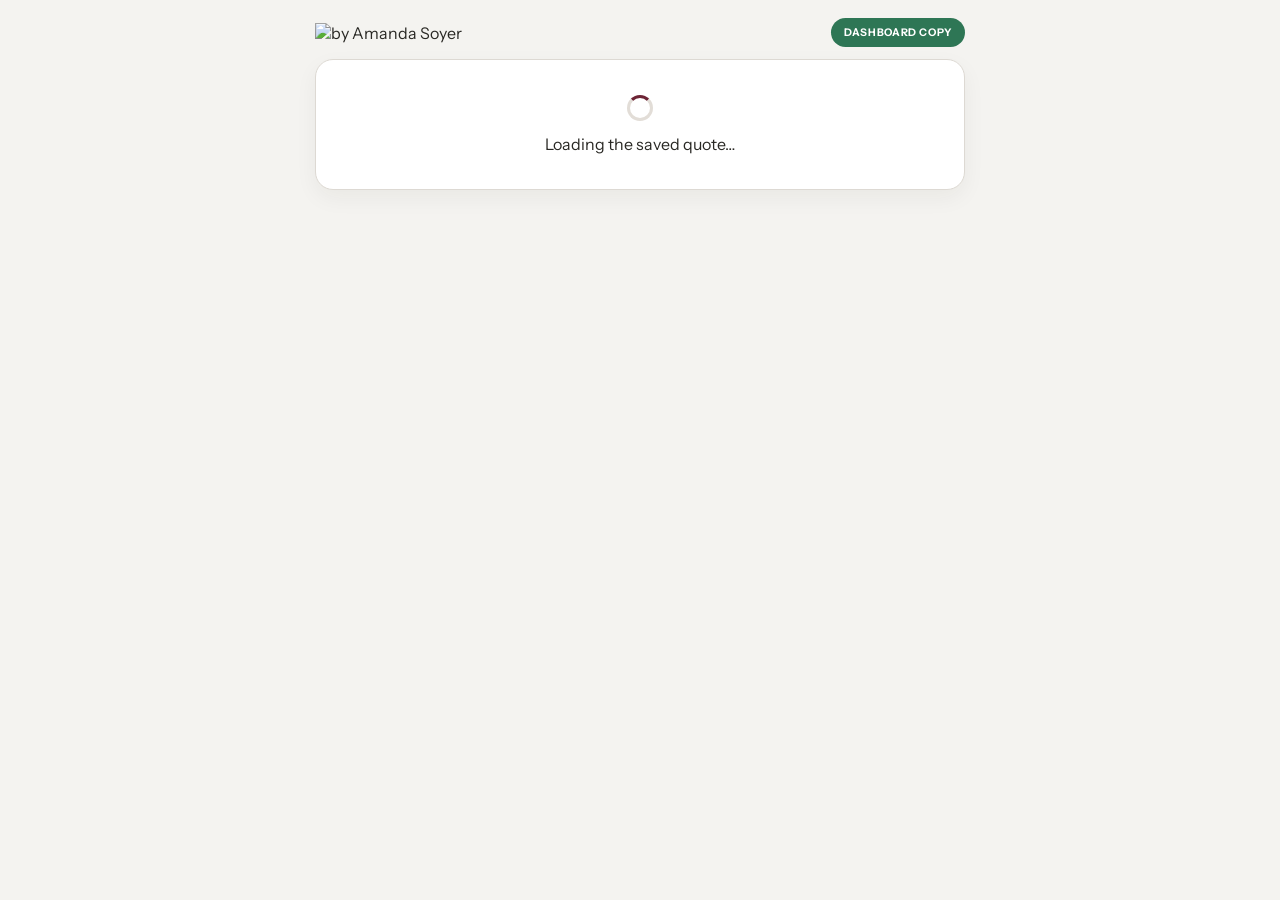
==== order/index.html @ 42a62b12 "v112" ====
<!doctype html>
<html lang="en">
<head>
  <meta charset="utf-8">
  <meta name="viewport" content="width=device-width,initial-scale=1,minimum-scale=1,maximum-scale=1,user-scalable=no,viewport-fit=cover">
  <meta name="robots" content="noindex,nofollow,noarchive">
  <meta name="theme-color" content="#F4F3F0">
  <title>Dashboard Copy · ByAmandaSoyer</title>
  <link rel="preconnect" href="https://fonts.googleapis.com">
  <link rel="preconnect" href="https://fonts.gstatic.com" crossorigin>
  <link href="https://fonts.googleapis.com/css2?family=Instrument+Sans:wght@400;500;600;700&family=Playfair+Display:wght@600&display=swap" rel="stylesheet">
  <style>
    *{box-sizing:border-box}html,body{margin:0;min-height:100%;background:#F4F3F0;color:#292824;font-family:'Instrument Sans',system-ui,sans-serif}body{padding:18px 12px 40px}.wrap{width:min(650px,100%);margin:auto}.topbar{display:flex;align-items:center;justify-content:space-between;gap:12px;margin-bottom:12px}.brand{display:flex;align-items:center;gap:10px}.brand img{width:150px;height:auto}.back{border:1px solid #DAD7D1;border-radius:10px;background:#fff;color:#6D2435;padding:9px 12px;text-decoration:none;font-size:12px;font-weight:700}.copy-pill{display:inline-flex;align-items:center;border-radius:999px;background:#2E7655;color:#fff;padding:8px 13px;font-size:10.5px;font-weight:800;letter-spacing:.06em;text-transform:uppercase}.admin-banner{border:1px solid #C9D9CF;border-radius:15px;background:linear-gradient(135deg,#EDF5F0,#F8FAF8);padding:14px;margin-bottom:12px}.admin-title{display:flex;align-items:center;justify-content:space-between;gap:10px}.admin-heading{display:flex;flex-direction:column;gap:2px}.admin-title strong{font-size:15px}.banner-kicker{display:block;color:#2E7655;font-size:9px;font-weight:800;letter-spacing:.12em;text-transform:uppercase}.copy-badge{border-radius:999px;background:#2E7655;color:#fff;padding:6px 10px;font-size:10px;font-weight:800;letter-spacing:.05em;text-transform:uppercase}.admin-meta{display:grid;grid-template-columns:repeat(2,minmax(0,1fr));gap:8px;margin-top:12px}.meta{border:1px solid #D9E2DC;border-radius:10px;background:rgba(255,255,255,.7);padding:9px}.meta span{display:block;color:#77736D;font-size:9px;font-weight:700;letter-spacing:.07em;text-transform:uppercase}.meta b{display:block;margin-top:4px;font-size:12px}.meta small{display:block;margin-top:3px;color:#8A8A84;font-size:10px;font-weight:600;font-style:italic}.card{background:#fff;border:1px solid #DDD9D3;border-radius:18px;padding:20px;margin-bottom:12px;box-shadow:0 8px 22px rgba(39,32,27,.05)}h1{margin:0 0 9px;font:600 27px 'Playfair Display',serif;color:#6D2435}.customer-name{margin:0;font-size:19px;font-weight:700}.cake-line{margin:4px 0 17px;color:#69655F;font-size:14px}.details{border-top:1px solid #E5E1DB}.row{display:flex;justify-content:space-between;gap:18px;padding:11px 1px;border-bottom:1px solid #ECE8E2;font-size:13px}.row span{color:#77736D}.row b{text-align:right;font-weight:600}.receipt{margin-top:18px;border:1px solid #DDD7D0;border-radius:13px;overflow:hidden}.receipt-head{padding:11px 13px;background:#F5F1ED;color:#6D2435;font-size:12px;font-weight:800;text-transform:uppercase;letter-spacing:.05em}.receipt-row{display:grid;grid-template-columns:auto 1fr auto;gap:7px;padding:9px 13px;border-top:1px solid #EEE9E4;font-size:12px}.receipt-dots{border-bottom:1px dotted #C9C3BC;transform:translateY(-4px)}.receipt-price{font-weight:700}.receipt-note{grid-column:1/-1;color:#77736D;font-size:10.5px;line-height:1.4}.receipt-total{background:#FBF8F5;font-size:13px;font-weight:800}.money-summary{display:grid;grid-template-columns:1fr 1fr;gap:9px}.money-card{border:1px solid #DED9D2;border-radius:12px;padding:13px;text-align:center}.money-card span{display:block;color:#77736D;font-size:10px;text-transform:uppercase;letter-spacing:.05em}.money-card b{display:block;margin-top:5px;color:#6D2435;font-size:21px}.instruction,.notice{font-size:12.5px;line-height:1.55;color:#625E58}.pay-method{display:flex;align-items:center;justify-content:space-between;gap:10px;padding:12px;border:1px solid #E2DED8;border-radius:11px;margin-top:8px}.pay-method small{display:block;color:#77736D}.pay-method code{font:650 13px 'Instrument Sans',sans-serif}.state{text-align:center;padding:35px 22px}.state h2{font:600 24px 'Playfair Display',serif;color:#6D2435}.spinner{width:26px;height:26px;margin:0 auto 13px;border:3px solid #E2DDD7;border-top-color:#6D2435;border-radius:50%;animation:spin .7s linear infinite}@keyframes spin{to{transform:rotate(360deg)}}
    @media(max-width:520px){body{padding:10px 8px 28px}.brand img{width:128px}.card{padding:16px}.admin-meta{grid-template-columns:1fr}.row{gap:10px}.row b{max-width:61%}}
  </style>
</head>
<body>
  <main class="wrap">
    <div class="topbar"><div class="brand"><img src="https://ivnybivjjydihltknlmo.supabase.co/storage/v1/object/public/references/images/byAmandaSoyer_Logo_NoBackground.png" alt="by Amanda Soyer"></div><span class="copy-pill">Dashboard Copy</span></div>
    <div id="app"><section class="card state"><div class="spinner"></div><div>Loading the saved quote…</div></section></div>
  </main>
  <script src="https://cdn.jsdelivr.net/npm/@supabase/supabase-js@2"></script>
  <script>
    const SB_URL='https://ivnybivjjydihltknlmo.supabase.co',SB_KEY='sb_publishable_JgB-ewQdFNoFS25-tOxp4g_G-I0s1E2';
    const sb=window.supabase.createClient(SB_URL,SB_KEY),app=document.getElementById('app'),query=new URLSearchParams(location.search);
    const token=(()=>{const q=query.get('token');if(q)return q;const p=location.pathname.split('/').filter(Boolean),last=p[p.length-1]||'';return ['order','index.html'].includes(last)?'':last;})();
    let order=null,lang='en';
    const T={en:{summary:'Order Summary',cakeSize:'Cake Size',portionSize:'Portion Size',flavour:'Cake Flavour',colors:'Colors',candle:'Candle',addons:'Add-ons',allergies:'Allergies',writing:'Writing',pickup:'Pick-up',deposit:'Deposit',totalPrice:'Total Price',intro:'This is the permanent dashboard copy of the confirmation form sent to the customer.',mbway:'MB Way',iban:'IBAN'},pt:{summary:'Resumo da Encomenda',cakeSize:'Tamanho do Bolo',portionSize:'Número de Porções',flavour:'Sabor do Bolo',colors:'Cores',candle:'Vela',addons:'Extras',allergies:'Alergias',writing:'Mensagem',pickup:'Levantamento',deposit:'Sinal',totalPrice:'Preço total',intro:'Esta é a cópia permanente do formulário de confirmação enviado ao cliente.',mbway:'MB Way',iban:'IBAN'}};
    const tr=k=>T[lang][k],esc=v=>String(v==null?'':v).replace(/[&<>"']/g,c=>({'&':'&amp;','<':'&lt;','>':'&gt;','"':'&quot;',"'":'&#39;'}[c])),money=v=>new Intl.NumberFormat(lang==='pt'?'pt-PT':'en-IE',{style:'currency',currency:'EUR'}).format(Number(v||0));
    const PT_VALUE={'XS Bento':'Bento XS','Double Tier - S+M':'Dois Andares - S+M','Double Tier - M+L':'Dois Andares - M+L','Round':'Redondo','Heart':'Coração','Square':'Quadrado','Rectangle':'Retangular','Vanilla Berry':'Baunilha e Frutos Vermelhos','Vanilla Chocolate Duo':'Duo de Baunilha e Chocolate','Chocolate Vanilla Duo':'Duo de Chocolate e Baunilha','Red Velvet Classic':'Red Velvet Clássico','Lemon Raspberry':'Limão e Framboesa','Chocolate Berry Bliss':'Chocolate e Frutos Vermelhos','Chocolate Salted Caramel':'Chocolate e Caramelo Salgado','Cookies and Cream':'Bolacha e Creme','Berry Cheesecake':'Cheesecake de Frutos Vermelhos','Pistachio Strawberry':'Pistáchio e Morango','Salted Caramel Peanut':'Caramelo Salgado e Amendoim','Coconut Passion':'Coco e Maracujá','White':'Branco','Ivory':'Marfim','Pink':'Rosa','Rose':'Rosa forte','Red':'Vermelho','Burgundy':'Bordô','Peach':'Pêssego','Orange':'Laranja','Yellow':'Amarelo','Sage':'Sálvia','Green':'Verde','Mint':'Menta','Sky':'Azul-céu','Navy':'Marinho','Navy blue':'Azul-marinho','Lilac':'Lilás','Purple':'Roxo','Brown':'Castanho','Black':'Preto','Teal':'Turquesa','Dark green':'Verde-escuro','Neon green':'Verde néon','Neon yellow':'Amarelo néon','Neon orange':'Laranja néon','Fondant Letters':'Letras de fondant','Cutout Letters':'Letras recortadas','No cupcakes':'Sem cupcakes','No decoration':'Sem decoração','Bows':'Laços','Edible prints':'Impressões comestíveis','Custom themed images':'Imagens temáticas personalizadas','Paper butterflies':'Borboletas de papel','Decorative balls':'Bolas decorativas','Disco balls':'Bolas de disco','Fresh edible flowers':'Flores comestíveis frescas','Fresh fruits':'Frutas frescas','Custom':'Personalizado','Yes':'Sim','No':'Não','None declared':'Nenhuma declarada'};
    function localValue(v){const x=String(v==null?'':v).trim();return lang==='pt'?(PT_VALUE[x]||x):x;}
    function sizeText(v){const raw=String(v||'').trim().replace(/\s+Size$/i,'');if(!raw)return '';if(lang==='pt'){const x=localValue(raw);return /^(Bento|Dois Andares)/i.test(x)?x:`Tamanho ${x}`;}return `${raw} Size`;}
    function shapeText(v){const raw=String(v||'').trim().replace(/\s+Shape$/i,'');return !raw?'':lang==='pt'?`Formato ${localValue(raw).toLocaleLowerCase('pt-PT')}`:`${raw} Shape`;}
    function portionText(v){const x=String(v||'').trim();return lang==='pt'&&x&&!/porç/i.test(x)?`${x} porções`:x;}
    function listText(v){if(!Array.isArray(v))return localValue(v||'');return v.map(x=>localValue(Array.isArray(x)?x[0]:x)).filter(Boolean).join(', ');}
    function dateText(iso,time){const d=new Date(`${iso}T00:00:00`),locale=lang==='pt'?'pt-PT':'en-GB',date=new Intl.DateTimeFormat(locale,{day:'numeric',month:'long',year:'numeric'}).format(d),weekday=new Intl.DateTimeFormat(locale,{weekday:'long'}).format(d);return `${date} · ${time||''} · ${weekday}`;}
    function detailRow(label,value){return value?`<div class="row"><span>${esc(label)}</span><b>${esc(value)}</b></div>`:'';}
    function receiptHTML(x){
      const pt=lang==='pt',labels={head:pt?'Detalhes do preço':'Price details',base:pt?'Bolo base':'Base Cake',custom:pt?'Orçamento personalizado':'Custom Cake Quote',extra:pt?'Cor extra do bolo':'Extra cake colour',pigment:pt?'Cor de pigmento intenso':'High-pigment colour',candles:pt?'Velas':'Candles',rush:pt?'Pedido urgente':'Rush order',adjust:pt?'Itens orçamentados':'Quoted Items',included:pt?'Incluído no orçamento':'Included in quote',free:pt?'Grátis':'Free',total:pt?'Total final':'Final total'},size=String(x.cake_size||x.size||'').trim(),sizeWithUnit=size?sizeText(size):'—',big=size==='L'||size==='XL',finalPrice=Number(x.price||0),rows=[];let known=0;
      const add=(name,amount,kind='',description='')=>{rows.push({name,amount,kind,description});if(typeof amount==='number')known+=amount;},basePrices={'XS Bento':30,'S':40,'M':55,'L':80,'XL':110},shapePrices={Heart:big?8:5,Square:big?8:5,Rectangle:big?10:8},signature=new Set(['Berry Cheesecake','Pistachio Strawberry','Salted Caramel Peanut','Biscoff','Coconut Passion']),writingPrices={'Fondant Letters':big?6:5,'Cutout Letters':big?10:8},decorPrices={Bows:big?5:3,'Edible prints':big?15:10,'Paper butterflies':big?8:5,'Maraschino cherries':big?8:6,'Maraschino cherries + glitter':big?10:8},quotedDecor=new Set(['Custom themed images','Decorative balls','Disco balls','Fresh edible flowers','Fresh fruits','Gold or silver star, sun, moon','Custom']),base=basePrices[size],rawShape=String(x.shape||'').replace(/\s+Shape$/i,'');
      if(shapePrices[rawShape])add(shapeText(rawShape),shapePrices[rawShape]);if(signature.has(x.flavor))add(localValue(x.flavor),big?(size==='XL'?10:8):6);const extra=Math.max(0,(Array.isArray(x.colors)?x.colors.length:0)-2);if(extra)add(`${labels.extra} ×${extra}`,extra*5);const pigment=Array.isArray(x.pigment)?x.pigment.length:0;if(pigment)add(`${labels.pigment} ×${pigment}`,pigment*(big?7:5));(x.write_methods||[]).forEach(n=>{if(writingPrices[n])add(localValue(n),writingPrices[n]);});if(/^6 Cupcakes$/i.test(x.cupcakes||''))add(x.cupcakes,15);if(/^12 Cupcakes$/i.test(x.cupcakes||''))add(x.cupcakes,30);(x.addons||[]).forEach(n=>{if(decorPrices[n])add(localValue(n),decorPrices[n]);else if(quotedDecor.has(n))add(localValue(n),labels.included,'quote');});if(/^yes$/i.test(x.candles||''))add(labels.candles,labels.free,'free');const rush=Number(x.rush_surcharge||0);if(rush)add(labels.rush,rush);const surcharge=known,description=String(x.quoted_items_description||'').trim();if(base!=null){rows.unshift({name:`${labels.base} · ${sizeWithUnit}`,amount:base,kind:'base'});known+=base;const adjustment=Math.round((finalPrice-known)*100)/100;if(Math.abs(adjustment)>=.01)add(labels.adjust+(description?'*':''),adjustment,'',description);}else{const quoted=Math.max(0,Math.round((finalPrice-surcharge)*100)/100);rows.unshift({name:`${labels.custom} · ${sizeWithUnit}`,amount:quoted,kind:'base'});known+=quoted;}
      const amount=r=>typeof r.amount==='number'?(r.kind==='base'?money(r.amount):`${r.amount<0?'−':'+'}${money(Math.abs(r.amount))}`):r.amount;return `<div class="receipt"><div class="receipt-head">${labels.head}</div>${rows.map(r=>`<div class="receipt-row"><span>${esc(r.name)}</span><span class="receipt-dots"></span><span class="receipt-price">${esc(amount(r))}</span>${r.description?`<div class="receipt-note">* ${esc(r.description)}</div>`:''}</div>`).join('')}<div class="receipt-row receipt-total"><span>${labels.total}</span><span class="receipt-dots"></span><span>${money(finalPrice)}</span></div></div>`;
    }
    function adminStatus(x){if(x.terminated_at)return 'Terminated';if(x.is_active)return 'Active';return 'Expired';}
    function stamp(v){return v?new Date(v).toLocaleString():'—';}
    function relTime(iso){if(!iso)return '';const diff=new Date(iso).getTime()-Date.now();const abs=Math.abs(diff),s=Math.floor(abs/1000),m=Math.floor(s/60),h=Math.floor(m/60),d=Math.floor(h/24),remM=m%60,remH=h%24,p=n=>n===1?'':'s';let core;if(m<1)core=diff<0?`${s} second${p(s)} ago`:`in ${s} second${p(s)}`;else if(h<1)core=diff<0?`${m} minute${p(m)} ago`:`in ${m} minute${p(m)}`;else if(d<1)core=diff<0?`${h} hour${p(h)} ${remM} minute${p(remM)} ago`:`in ${h} hour${p(h)} ${remM} minute${p(remM)}`;else core=diff<0?`${d} day${p(d)} ${remH} hour${p(remH)} ago`:`in ${d} day${p(d)} ${remH} hour${p(remH)}`;return `(${core})`;}
    function render(){const x=order;lang=String(x.language).toUpperCase()==='PT'?'pt':'en';document.documentElement.lang=lang;const addons=[listText(x.addons),x.cupcakes&&!/^no cupcakes$/i.test(x.cupcakes)?localValue(x.cupcakes):''].filter(Boolean).join(', '),allergy=localValue(x.allergies);app.innerHTML=`<section class="admin-banner"><div class="admin-title"><div class="admin-heading"><span class="banner-kicker">Permanent dashboard copy</span><strong>Confirmation sent to the customer</strong></div><span class="copy-badge">Version ${esc(x.version_number)}</span></div><div class="admin-meta"><div class="meta"><span>Customer link</span><b>${adminStatus(x)}</b></div><div class="meta"><span>Customer decision</span><b>${esc(x.customer_decision||'Not submitted')}</b></div><div class="meta"><span>Created</span><b>${esc(stamp(x.created_at))}<small>${relTime(x.created_at)}</small></b></div><div class="meta"><span>Expires / expired</span><b>${esc(stamp(x.expires_at))}<small>${relTime(x.expires_at)}</small></b></div></div></section><section class="card"><h1>${tr('summary')}</h1><p class="customer-name">${esc(x.name)}</p><p class="cake-line">${esc([sizeText(x.cake_size||x.size),shapeText(x.shape)].filter(Boolean).join(' - '))}</p><div class="details">${detailRow(tr('cakeSize'),sizeText(x.cake_size||x.size))}${detailRow(tr('portionSize'),portionText(x.portion_size))}${detailRow(tr('flavour'),localValue(x.flavor))}${detailRow(tr('colors'),listText(x.colors))}${detailRow(tr('candle'),localValue(x.candles))}${detailRow(tr('addons'),addons)}${detailRow(tr('allergies'),allergy)}${x.writing?detailRow(tr('writing'),`“${x.writing}”`):''}${detailRow(tr('pickup'),dateText(x.pickup_date,x.pickup_time))}</div>${receiptHTML(x)}</section><section class="card"><div class="money-summary"><div class="money-card"><span>${tr('deposit')}</span><b>${money(x.deposit)}</b></div><div class="money-card"><span>${tr('totalPrice')}</span><b>${money(x.price)}</b></div></div><p class="instruction">${tr('intro')}</p>${payMethod(tr('mbway'),x.mbway)}${payMethod(tr('iban'),x.iban)}${x.courier?`<div class="notice">${lang==='pt'?'O cliente selecionou a opção de estafeta Uber/Bolt.':'The customer selected the Uber/Bolt courier option.'}</div>`:''}</section>`;}
    function payMethod(label,value){return `<div class="pay-method"><div><small>${esc(label)}</small><code>${esc(value||'—')}</code></div></div>`;}
    function showState(title,text){app.innerHTML=`<section class="card state"><h2>${esc(title)}</h2><p>${esc(text)}</p><a class="back" href="/">Return to Dashboard</a></section>`;}
    async function init(){
      const local=['file:'].includes(location.protocol)||['localhost','127.0.0.1'].includes(location.hostname);
      if(local&&query.get('preview')==='1'){order={dashboard_copy:true,version_number:2,is_active:false,terminated_at:new Date().toISOString(),created_at:new Date(Date.now()-172800000).toISOString(),expires_at:new Date(Date.now()-86400000).toISOString(),customer_decision:'accepted',name:'Marta Costa',language:'PT',cake_type:'Custom',shape:'Heart',cake_size:'M',portion_size:'10–12',flavor:'Vanilla Berry',colors:[['Ivory','#eee7d9'],['Burgundy','#6d2435']],candles:'Yes',addons:['Bows'],cupcakes:'No cupcakes',allergies:'None declared',writing:'Parabéns',pickup_date:'2026-08-22',pickup_time:'12:00',price:86,deposit:43,mbway:'+351 912 345 678',iban:'PT50 0000 0000 0000 0000 0000 0',pigment:['Burgundy'],write_methods:['Fondant Letters'],rush_surcharge:0,quoted_items_description:'Cor de pigmento intenso.',courier:false};render();return;}
      const {data:sessionData}=await sb.auth.getSession();if(!sessionData||!sessionData.session){showState('Dashboard sign-in required','Sign in to the dashboard before opening this permanent copy.');return;}if(!token){showState('Dashboard copy unavailable','The confirmation token is missing.');return;}
      const {data,error}=await sb.rpc('get_order_portal_admin',{p_token:token});if(error||!data){showState('Dashboard copy unavailable',error?error.message:'This saved confirmation version could not be found.');return;}order=typeof data==='string'?JSON.parse(data):data;render();
    }
    init();
  </script>
</body>
</html>
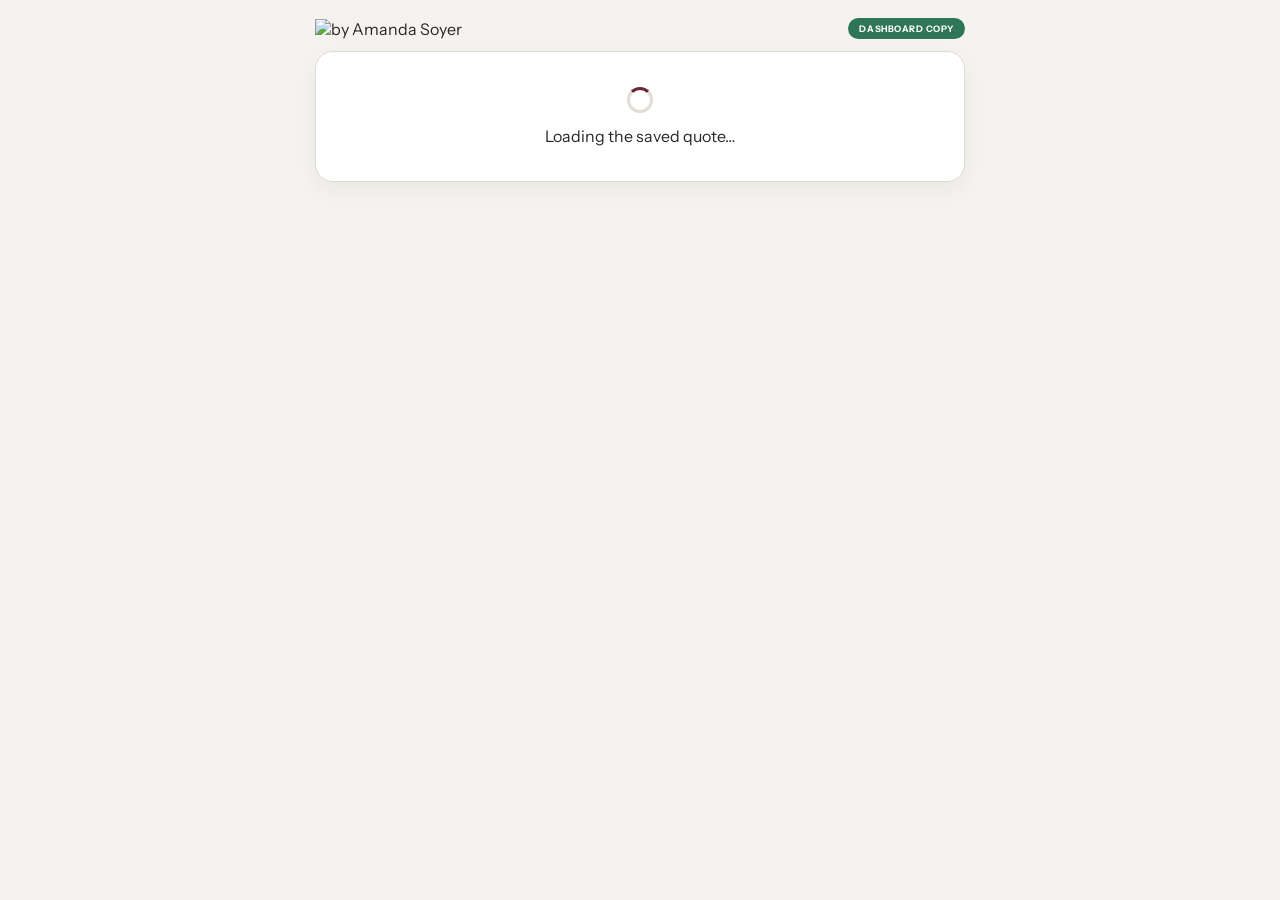
==== commit 82d7f6d7: "v115" ====
--- a/order/index.html
+++ b/order/index.html
@@ -10,7 +10,7 @@
   <link rel="preconnect" href="https://fonts.gstatic.com" crossorigin>
   <link href="https://fonts.googleapis.com/css2?family=Instrument+Sans:wght@400;500;600;700&family=Playfair+Display:wght@600&display=swap" rel="stylesheet">
   <style>
-    *{box-sizing:border-box}html,body{margin:0;min-height:100%;background:#F4F3F0;color:#292824;font-family:'Instrument Sans',system-ui,sans-serif}body{padding:18px 12px 40px}.wrap{width:min(650px,100%);margin:auto}.topbar{display:flex;align-items:center;justify-content:space-between;gap:12px;margin-bottom:12px}.brand{display:flex;align-items:center;gap:10px}.brand img{width:150px;height:auto}.back{border:1px solid #DAD7D1;border-radius:10px;background:#fff;color:#6D2435;padding:9px 12px;text-decoration:none;font-size:12px;font-weight:700}.copy-pill{display:inline-flex;align-items:center;border-radius:999px;background:#2E7655;color:#fff;padding:8px 13px;font-size:10.5px;font-weight:800;letter-spacing:.06em;text-transform:uppercase}.admin-banner{border:1px solid #C9D9CF;border-radius:15px;background:linear-gradient(135deg,#EDF5F0,#F8FAF8);padding:14px;margin-bottom:12px}.admin-title{display:flex;align-items:center;justify-content:space-between;gap:10px}.admin-heading{display:flex;flex-direction:column;gap:2px}.admin-title strong{font-size:15px}.banner-kicker{display:block;color:#2E7655;font-size:9px;font-weight:800;letter-spacing:.12em;text-transform:uppercase}.copy-badge{border-radius:999px;background:#2E7655;color:#fff;padding:6px 10px;font-size:10px;font-weight:800;letter-spacing:.05em;text-transform:uppercase}.admin-meta{display:grid;grid-template-columns:repeat(2,minmax(0,1fr));gap:8px;margin-top:12px}.meta{border:1px solid #D9E2DC;border-radius:10px;background:rgba(255,255,255,.7);padding:9px}.meta span{display:block;color:#77736D;font-size:9px;font-weight:700;letter-spacing:.07em;text-transform:uppercase}.meta b{display:block;margin-top:4px;font-size:12px}.meta small{display:block;margin-top:3px;color:#8A8A84;font-size:10px;font-weight:600;font-style:italic}.card{background:#fff;border:1px solid #DDD9D3;border-radius:18px;padding:20px;margin-bottom:12px;box-shadow:0 8px 22px rgba(39,32,27,.05)}h1{margin:0 0 9px;font:600 27px 'Playfair Display',serif;color:#6D2435}.customer-name{margin:0;font-size:19px;font-weight:700}.cake-line{margin:4px 0 17px;color:#69655F;font-size:14px}.details{border-top:1px solid #E5E1DB}.row{display:flex;justify-content:space-between;gap:18px;padding:11px 1px;border-bottom:1px solid #ECE8E2;font-size:13px}.row span{color:#77736D}.row b{text-align:right;font-weight:600}.receipt{margin-top:18px;border:1px solid #DDD7D0;border-radius:13px;overflow:hidden}.receipt-head{padding:11px 13px;background:#F5F1ED;color:#6D2435;font-size:12px;font-weight:800;text-transform:uppercase;letter-spacing:.05em}.receipt-row{display:grid;grid-template-columns:auto 1fr auto;gap:7px;padding:9px 13px;border-top:1px solid #EEE9E4;font-size:12px}.receipt-dots{border-bottom:1px dotted #C9C3BC;transform:translateY(-4px)}.receipt-price{font-weight:700}.receipt-note{grid-column:1/-1;color:#77736D;font-size:10.5px;line-height:1.4}.receipt-total{background:#FBF8F5;font-size:13px;font-weight:800}.money-summary{display:grid;grid-template-columns:1fr 1fr;gap:9px}.money-card{border:1px solid #DED9D2;border-radius:12px;padding:13px;text-align:center}.money-card span{display:block;color:#77736D;font-size:10px;text-transform:uppercase;letter-spacing:.05em}.money-card b{display:block;margin-top:5px;color:#6D2435;font-size:21px}.instruction,.notice{font-size:12.5px;line-height:1.55;color:#625E58}.pay-method{display:flex;align-items:center;justify-content:space-between;gap:10px;padding:12px;border:1px solid #E2DED8;border-radius:11px;margin-top:8px}.pay-method small{display:block;color:#77736D}.pay-method code{font:650 13px 'Instrument Sans',sans-serif}.state{text-align:center;padding:35px 22px}.state h2{font:600 24px 'Playfair Display',serif;color:#6D2435}.spinner{width:26px;height:26px;margin:0 auto 13px;border:3px solid #E2DDD7;border-top-color:#6D2435;border-radius:50%;animation:spin .7s linear infinite}@keyframes spin{to{transform:rotate(360deg)}}
+    *{box-sizing:border-box}html,body{margin:0;min-height:100%;background:#F4F3F0;color:#292824;font-family:'Instrument Sans',system-ui,sans-serif}body{padding:18px 12px 40px}.wrap{width:min(650px,100%);margin:auto}.topbar{display:flex;align-items:center;justify-content:space-between;gap:12px;margin-bottom:12px}.brand{display:flex;align-items:center;gap:10px}.brand img{width:150px;height:auto}.back{border:1px solid #DAD7D1;border-radius:10px;background:#fff;color:#6D2435;padding:9px 12px;text-decoration:none;font-size:12px;font-weight:700}.copy-pill{display:inline-flex;align-items:center;border-radius:999px;background:#2E7655;color:#fff;padding:5px 11px;font-size:9px;font-weight:800;letter-spacing:.06em;text-transform:uppercase;white-space:nowrap}.admin-banner{border:1px solid #C9D9CF;border-radius:15px;background:linear-gradient(135deg,#EDF5F0,#F8FAF8);padding:14px;margin-bottom:12px}.admin-title{display:flex;align-items:center;justify-content:space-between;gap:10px}.admin-heading{display:flex;flex-direction:column;gap:2px}.admin-title strong{font-size:15px}.banner-kicker{display:block;color:#2E7655;font-size:9px;font-weight:800;letter-spacing:.12em;text-transform:uppercase}.copy-badge{border-radius:999px;background:#2E7655;color:#fff;padding:3px 8px;font-size:9px;font-weight:800;letter-spacing:.04em;text-transform:uppercase;white-space:nowrap}.admin-meta{display:grid;grid-template-columns:repeat(2,minmax(0,1fr));gap:8px;margin-top:12px}.meta{border:1px solid #D9E2DC;border-radius:10px;background:rgba(255,255,255,.7);padding:9px}.meta span{display:block;color:#77736D;font-size:9px;font-weight:700;letter-spacing:.07em;text-transform:uppercase}.meta b{display:block;margin-top:4px;font-size:12px}.meta small{display:block;margin-top:3px;color:#8A8A84;font-size:10px;font-weight:600;font-style:italic}.card{background:#fff;border:1px solid #DDD9D3;border-radius:18px;padding:20px;margin-bottom:12px;box-shadow:0 8px 22px rgba(39,32,27,.05)}h1{margin:0 0 9px;font:600 27px 'Playfair Display',serif;color:#6D2435}.customer-name{margin:0;font-size:19px;font-weight:700}.cake-line{margin:4px 0 17px;color:#69655F;font-size:14px}.details{border-top:1px solid #E5E1DB}.row{display:flex;justify-content:space-between;gap:18px;padding:11px 1px;border-bottom:1px solid #ECE8E2;font-size:13px}.row span{color:#77736D}.row b{text-align:right;font-weight:600}.receipt{margin-top:18px;border:1px solid #DDD7D0;border-radius:13px;overflow:hidden}.receipt-head{padding:11px 13px;background:#F5F1ED;color:#6D2435;font-size:12px;font-weight:800;text-transform:uppercase;letter-spacing:.05em}.receipt-row{display:grid;grid-template-columns:auto 1fr auto;gap:7px;padding:9px 13px;border-top:1px solid #EEE9E4;font-size:12px}.receipt-dots{border-bottom:1px dotted #C9C3BC;transform:translateY(-4px)}.receipt-price{font-weight:700}.receipt-note{grid-column:1/-1;color:#77736D;font-size:10.5px;line-height:1.4}.receipt-total{background:#FBF8F5;font-size:13px;font-weight:800}.money-summary{display:grid;grid-template-columns:1fr 1fr;gap:9px}.money-card{border:1px solid #DED9D2;border-radius:12px;padding:13px;text-align:center}.money-card span{display:block;color:#77736D;font-size:10px;text-transform:uppercase;letter-spacing:.05em}.money-card b{display:block;margin-top:5px;color:#6D2435;font-size:21px}.instruction,.notice{font-size:12.5px;line-height:1.55;color:#625E58}.pay-method{display:flex;align-items:center;justify-content:space-between;gap:10px;padding:12px;border:1px solid #E2DED8;border-radius:11px;margin-top:8px}.pay-method small{display:block;color:#77736D}.pay-method code{font:650 13px 'Instrument Sans',sans-serif}.state{text-align:center;padding:35px 22px}.state h2{font:600 24px 'Playfair Display',serif;color:#6D2435}.spinner{width:26px;height:26px;margin:0 auto 13px;border:3px solid #E2DDD7;border-top-color:#6D2435;border-radius:50%;animation:spin .7s linear infinite}@keyframes spin{to{transform:rotate(360deg)}}
     @media(max-width:520px){body{padding:10px 8px 28px}.brand img{width:128px}.card{padding:16px}.admin-meta{grid-template-columns:1fr}.row{gap:10px}.row b{max-width:61%}}
   </style>
 </head>
@@ -44,7 +44,7 @@
     function adminStatus(x){if(x.terminated_at)return 'Terminated';if(x.is_active)return 'Active';return 'Expired';}
     function stamp(v){return v?new Date(v).toLocaleString():'—';}
     function relTime(iso){if(!iso)return '';const diff=new Date(iso).getTime()-Date.now();const abs=Math.abs(diff),s=Math.floor(abs/1000),m=Math.floor(s/60),h=Math.floor(m/60),d=Math.floor(h/24),remM=m%60,remH=h%24,p=n=>n===1?'':'s';let core;if(m<1)core=diff<0?`${s} second${p(s)} ago`:`in ${s} second${p(s)}`;else if(h<1)core=diff<0?`${m} minute${p(m)} ago`:`in ${m} minute${p(m)}`;else if(d<1)core=diff<0?`${h} hour${p(h)} ${remM} minute${p(remM)} ago`:`in ${h} hour${p(h)} ${remM} minute${p(remM)}`;else core=diff<0?`${d} day${p(d)} ${remH} hour${p(remH)} ago`:`in ${d} day${p(d)} ${remH} hour${p(remH)}`;return `(${core})`;}
-    function render(){const x=order;lang=String(x.language).toUpperCase()==='PT'?'pt':'en';document.documentElement.lang=lang;const addons=[listText(x.addons),x.cupcakes&&!/^no cupcakes$/i.test(x.cupcakes)?localValue(x.cupcakes):''].filter(Boolean).join(', '),allergy=localValue(x.allergies);app.innerHTML=`<section class="admin-banner"><div class="admin-title"><div class="admin-heading"><span class="banner-kicker">Permanent dashboard copy</span><strong>Confirmation sent to the customer</strong></div><span class="copy-badge">Version ${esc(x.version_number)}</span></div><div class="admin-meta"><div class="meta"><span>Customer link</span><b>${adminStatus(x)}</b></div><div class="meta"><span>Customer decision</span><b>${esc(x.customer_decision||'Not submitted')}</b></div><div class="meta"><span>Created</span><b>${esc(stamp(x.created_at))}<small>${relTime(x.created_at)}</small></b></div><div class="meta"><span>Expires / expired</span><b>${esc(stamp(x.expires_at))}<small>${relTime(x.expires_at)}</small></b></div></div></section><section class="card"><h1>${tr('summary')}</h1><p class="customer-name">${esc(x.name)}</p><p class="cake-line">${esc([sizeText(x.cake_size||x.size),shapeText(x.shape)].filter(Boolean).join(' - '))}</p><div class="details">${detailRow(tr('cakeSize'),sizeText(x.cake_size||x.size))}${detailRow(tr('portionSize'),portionText(x.portion_size))}${detailRow(tr('flavour'),localValue(x.flavor))}${detailRow(tr('colors'),listText(x.colors))}${detailRow(tr('candle'),localValue(x.candles))}${detailRow(tr('addons'),addons)}${detailRow(tr('allergies'),allergy)}${x.writing?detailRow(tr('writing'),`“${x.writing}”`):''}${detailRow(tr('pickup'),dateText(x.pickup_date,x.pickup_time))}</div>${receiptHTML(x)}</section><section class="card"><div class="money-summary"><div class="money-card"><span>${tr('deposit')}</span><b>${money(x.deposit)}</b></div><div class="money-card"><span>${tr('totalPrice')}</span><b>${money(x.price)}</b></div></div><p class="instruction">${tr('intro')}</p>${payMethod(tr('mbway'),x.mbway)}${payMethod(tr('iban'),x.iban)}${x.courier?`<div class="notice">${lang==='pt'?'O cliente selecionou a opção de estafeta Uber/Bolt.':'The customer selected the Uber/Bolt courier option.'}</div>`:''}</section>`;}
+    function render(){const x=order;lang=String(x.language).toUpperCase()==='PT'?'pt':'en';document.documentElement.lang=lang;const addons=[listText(x.addons),x.cupcakes&&!/^no cupcakes$/i.test(x.cupcakes)?localValue(x.cupcakes):''].filter(Boolean).join(', '),allergy=localValue(x.allergies);app.innerHTML=`<section class="admin-banner"><div class="admin-title"><strong class="banner-title">Confirmation sent to the customer</strong><span class="copy-badge">Version ${esc(x.version_number)}</span></div><div class="admin-meta"><div class="meta"><span>Customer link</span><b>${adminStatus(x)}</b></div><div class="meta"><span>Customer decision</span><b>${esc(x.customer_decision||'Not submitted')}</b></div><div class="meta"><span>Created</span><b>${esc(stamp(x.created_at))}<small>${relTime(x.created_at)}</small></b></div><div class="meta"><span>Expires / expired</span><b>${esc(stamp(x.expires_at))}<small>${relTime(x.expires_at)}</small></b></div></div></section><section class="card"><h1>${tr('summary')}</h1><p class="customer-name">${esc(x.name)}</p><p class="cake-line">${esc([sizeText(x.cake_size||x.size),shapeText(x.shape)].filter(Boolean).join(' - '))}</p><div class="details">${detailRow(tr('cakeSize'),sizeText(x.cake_size||x.size))}${detailRow(tr('portionSize'),portionText(x.portion_size))}${detailRow(tr('flavour'),localValue(x.flavor))}${detailRow(tr('colors'),listText(x.colors))}${detailRow(tr('candle'),localValue(x.candles))}${detailRow(tr('addons'),addons)}${detailRow(tr('allergies'),allergy)}${x.writing?detailRow(tr('writing'),`“${x.writing}”`):''}${detailRow(tr('pickup'),dateText(x.pickup_date,x.pickup_time))}</div>${receiptHTML(x)}</section><section class="card"><div class="money-summary"><div class="money-card"><span>${tr('deposit')}</span><b>${money(x.deposit)}</b></div><div class="money-card"><span>${tr('totalPrice')}</span><b>${money(x.price)}</b></div></div><p class="instruction">${tr('intro')}</p>${payMethod(tr('mbway'),x.mbway)}${payMethod(tr('iban'),x.iban)}${x.courier?`<div class="notice">${lang==='pt'?'O cliente selecionou a opção de estafeta Uber/Bolt.':'The customer selected the Uber/Bolt courier option.'}</div>`:''}</section>`;}
     function payMethod(label,value){return `<div class="pay-method"><div><small>${esc(label)}</small><code>${esc(value||'—')}</code></div></div>`;}
     function showState(title,text){app.innerHTML=`<section class="card state"><h2>${esc(title)}</h2><p>${esc(text)}</p><a class="back" href="/">Return to Dashboard</a></section>`;}
     async function init(){
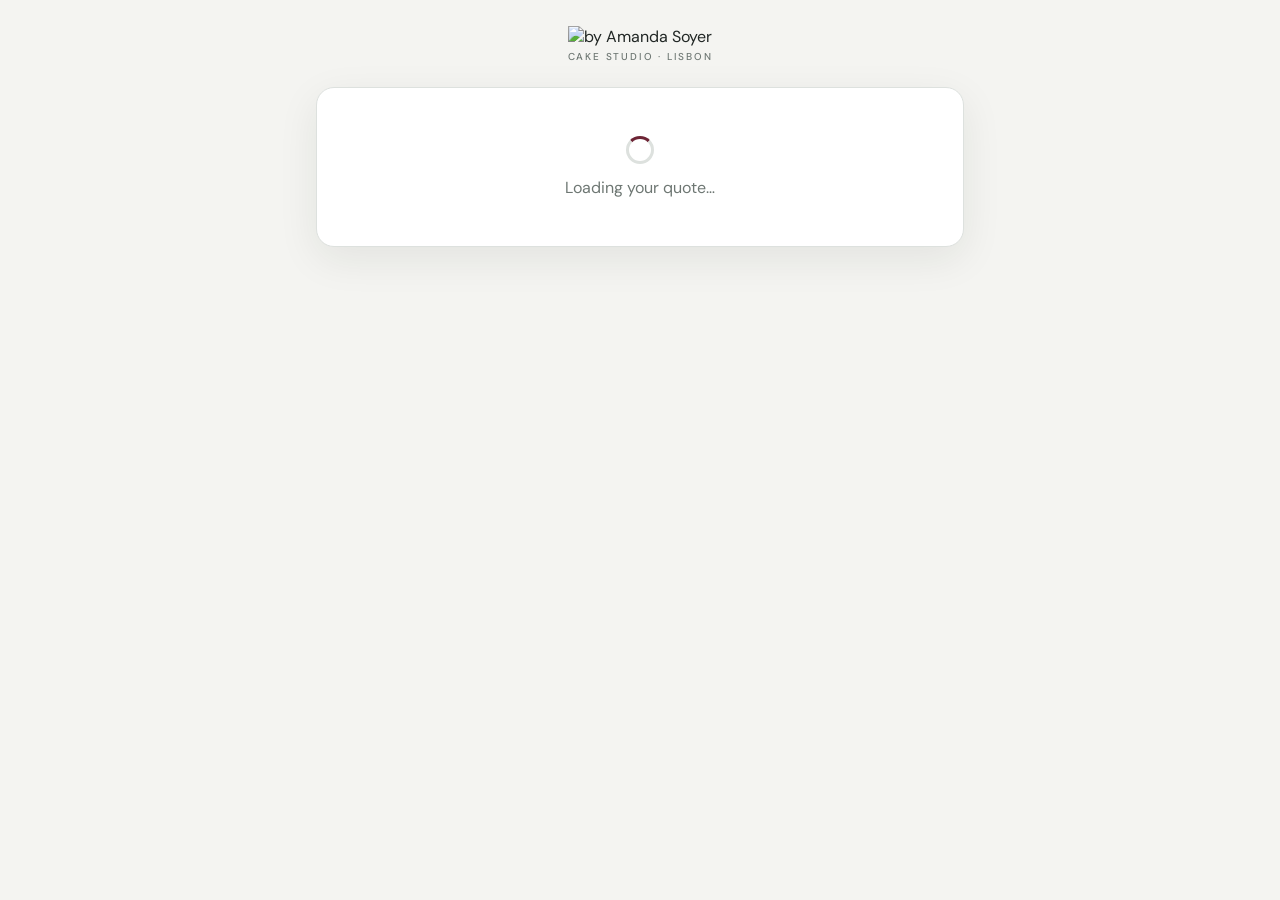
==== commit 76f075c4: "v127" ====
--- a/order/index.html
+++ b/order/index.html
@@ -3,56 +3,129 @@
 <head>
   <meta charset="utf-8">
   <meta name="viewport" content="width=device-width,initial-scale=1,minimum-scale=1,maximum-scale=1,user-scalable=no,viewport-fit=cover">
-  <meta name="robots" content="noindex,nofollow,noarchive">
-  <meta name="theme-color" content="#F4F3F0">
-  <title>Dashboard Copy · ByAmandaSoyer</title>
+  <meta name="robots" content="noindex,nofollow">
+  <meta name="theme-color" content="#6D2435">
+  <title>Your private order · byAS</title>
+  <link rel="icon" href="https://ivnybivjjydihltknlmo.supabase.co/storage/v1/object/public/references/icons-byas/favicon.ico" sizes="any">
+  <link rel="icon" type="image/png" sizes="32x32" href="https://ivnybivjjydihltknlmo.supabase.co/storage/v1/object/public/references/icons-byas/favicon-32x32.png">
+  <link rel="apple-touch-icon" sizes="180x180" href="https://ivnybivjjydihltknlmo.supabase.co/storage/v1/object/public/references/icons-byas/apple-touch-icon.png">
+  <link rel="manifest" href="../site.webmanifest">
+  <meta property="og:type" content="website">
+  <meta property="og:site_name" content="byAmandaSoyer">
+  <meta property="og:title" content="Your private order · byAS">
+  <meta property="og:description" content="Your secure order confirmation · Confirmação segura da sua encomenda">
+  <meta property="og:url" content="https://byamandasoyer.pt/order/">
+  <meta property="og:image" content="https://ivnybivjjydihltknlmo.supabase.co/storage/v1/object/public/references/icons-byas/social-preview.png?v=20260722-3">
+  <meta property="og:image:secure_url" content="https://ivnybivjjydihltknlmo.supabase.co/storage/v1/object/public/references/icons-byas/social-preview.png?v=20260722-3">
+  <meta property="og:image:type" content="image/png">
+  <meta property="og:image:width" content="1200">
+  <meta property="og:image:height" content="630">
+  <meta property="og:image:alt" content="byAS Lisbon Baking Studio logo">
+  <meta property="og:locale" content="en_GB">
+  <meta property="og:locale:alternate" content="pt_PT">
+  <meta name="twitter:card" content="summary_large_image">
+  <meta name="twitter:title" content="Your private order · byAS">
+  <meta name="twitter:description" content="Your secure order confirmation · Confirmação segura da sua encomenda">
+  <meta name="twitter:image" content="https://ivnybivjjydihltknlmo.supabase.co/storage/v1/object/public/references/icons-byas/social-preview.png?v=20260722-3">
+  <link rel="stylesheet" href="/security-hardening.css">
+  <script src="/security-hardening.js" defer></script>
   <link rel="preconnect" href="https://fonts.googleapis.com">
   <link rel="preconnect" href="https://fonts.gstatic.com" crossorigin>
-  <link href="https://fonts.googleapis.com/css2?family=Instrument+Sans:wght@400;500;600;700&family=Playfair+Display:wght@600&display=swap" rel="stylesheet">
+  <link href="https://fonts.googleapis.com/css2?family=DM+Sans:wght@400;500;600;700&family=Playfair+Display:wght@600&display=swap" rel="stylesheet">
   <style>
-    *{box-sizing:border-box}html,body{margin:0;min-height:100%;background:#F4F3F0;color:#292824;font-family:'Instrument Sans',system-ui,sans-serif}body{padding:18px 12px 40px}.wrap{width:min(650px,100%);margin:auto}.topbar{display:flex;align-items:center;justify-content:space-between;gap:12px;margin-bottom:12px}.brand{display:flex;align-items:center;gap:10px}.brand img{width:150px;height:auto}.back{border:1px solid #DAD7D1;border-radius:10px;background:#fff;color:#6D2435;padding:9px 12px;text-decoration:none;font-size:12px;font-weight:700}.copy-pill{display:inline-flex;align-items:center;border-radius:999px;background:#2E7655;color:#fff;padding:5px 11px;font-size:9px;font-weight:800;letter-spacing:.06em;text-transform:uppercase;white-space:nowrap}.admin-banner{border:1px solid #C9D9CF;border-radius:15px;background:linear-gradient(135deg,#EDF5F0,#F8FAF8);padding:14px;margin-bottom:12px}.admin-title{display:flex;align-items:center;justify-content:space-between;gap:10px}.admin-heading{display:flex;flex-direction:column;gap:2px}.admin-title strong{font-size:15px}.banner-kicker{display:block;color:#2E7655;font-size:9px;font-weight:800;letter-spacing:.12em;text-transform:uppercase}.copy-badge{border-radius:999px;background:#2E7655;color:#fff;padding:3px 8px;font-size:9px;font-weight:800;letter-spacing:.04em;text-transform:uppercase;white-space:nowrap}.admin-meta{display:grid;grid-template-columns:repeat(2,minmax(0,1fr));gap:8px;margin-top:12px}.meta{border:1px solid #D9E2DC;border-radius:10px;background:rgba(255,255,255,.7);padding:9px}.meta span{display:block;color:#77736D;font-size:9px;font-weight:700;letter-spacing:.07em;text-transform:uppercase}.meta b{display:block;margin-top:4px;font-size:12px}.meta small{display:block;margin-top:3px;color:#8A8A84;font-size:10px;font-weight:600;font-style:italic}.card{background:#fff;border:1px solid #DDD9D3;border-radius:18px;padding:20px;margin-bottom:12px;box-shadow:0 8px 22px rgba(39,32,27,.05)}h1{margin:0 0 9px;font:600 27px 'Playfair Display',serif;color:#6D2435}.customer-name{margin:0;font-size:19px;font-weight:700}.cake-line{margin:4px 0 17px;color:#69655F;font-size:14px}.details{border-top:1px solid #E5E1DB}.row{display:flex;justify-content:space-between;gap:18px;padding:11px 1px;border-bottom:1px solid #ECE8E2;font-size:13px}.row span{color:#77736D}.row b{text-align:right;font-weight:600}.receipt{margin-top:18px;border:1px solid #DDD7D0;border-radius:13px;overflow:hidden}.receipt-head{padding:11px 13px;background:#F5F1ED;color:#6D2435;font-size:12px;font-weight:800;text-transform:uppercase;letter-spacing:.05em}.receipt-row{display:grid;grid-template-columns:auto 1fr auto;gap:7px;padding:9px 13px;border-top:1px solid #EEE9E4;font-size:12px}.receipt-dots{border-bottom:1px dotted #C9C3BC;transform:translateY(-4px)}.receipt-price{font-weight:700}.receipt-note{grid-column:1/-1;color:#77736D;font-size:10.5px;line-height:1.4}.receipt-total{background:#FBF8F5;font-size:13px;font-weight:800}.money-summary{display:grid;grid-template-columns:1fr 1fr;gap:9px}.money-card{border:1px solid #DED9D2;border-radius:12px;padding:13px;text-align:center}.money-card span{display:block;color:#77736D;font-size:10px;text-transform:uppercase;letter-spacing:.05em}.money-card b{display:block;margin-top:5px;color:#6D2435;font-size:21px}.instruction,.notice{font-size:12.5px;line-height:1.55;color:#625E58}.pay-method{display:flex;align-items:center;justify-content:space-between;gap:10px;padding:12px;border:1px solid #E2DED8;border-radius:11px;margin-top:8px}.pay-method small{display:block;color:#77736D}.pay-method code{font:650 13px 'Instrument Sans',sans-serif}.state{text-align:center;padding:35px 22px}.state h2{font:600 24px 'Playfair Display',serif;color:#6D2435}.spinner{width:26px;height:26px;margin:0 auto 13px;border:3px solid #E2DDD7;border-top-color:#6D2435;border-radius:50%;animation:spin .7s linear infinite}@keyframes spin{to{transform:rotate(360deg)}}
-    @media(max-width:520px){body{padding:10px 8px 28px}.brand img{width:128px}.card{padding:16px}.admin-meta{grid-template-columns:1fr}.row{gap:10px}.row b{max-width:61%}}
+    :root{--bg:#f4f4f1;--card:#fff;--ink:#202624;--muted:#6e7773;--line:#dde1de;--brand:#6d2435;--brand-soft:#f4e8eb;--ok:#2f7257;--warn:#8d651b;--shadow:0 12px 40px rgba(26,34,30,.08)}
+    *{box-sizing:border-box;-webkit-tap-highlight-color:transparent}body{margin:0;background:var(--bg);color:var(--ink);font-family:'DM Sans',system-ui,sans-serif}.wrap{width:min(680px,100%);margin:0 auto;padding:22px 16px 55px}.brand{text-align:center;margin:4px 0 24px}.brand-logo{width:min(300px,80vw);margin:0 auto}.brand span{display:block;font:500 10px 'DM Sans',sans-serif;letter-spacing:.18em;text-transform:uppercase;color:var(--muted);margin-top:3px}.card{background:var(--card);border:1px solid var(--line);border-radius:18px;box-shadow:var(--shadow);padding:20px;margin-bottom:12px}h1{font-size:13px;text-transform:uppercase;letter-spacing:.11em;color:var(--muted);margin:0 0 8px}.customer-name{font:600 28px 'Playfair Display',serif;color:var(--brand);margin:0 0 17px}h2{font:600 23px 'Playfair Display',serif;margin:0 0 4px}.sub{color:var(--muted);font-size:14px;line-height:1.5}.details{margin-top:16px;border-top:1px solid var(--line)}.row{display:flex;justify-content:space-between;gap:18px;padding:11px 0;border-bottom:1px solid var(--line);font-size:14px}.row span:first-child{color:var(--muted);flex:0 0 38%}.row b{text-align:right;overflow-wrap:anywhere}.receipt{margin-top:18px;border:1px solid #d9d9d4;border-radius:0;overflow:hidden;background:#fff;color:#171717;font-family:ui-monospace,SFMono-Regular,Menlo,Monaco,Consolas,'Liberation Mono',monospace;box-shadow:none}.receipt-head{padding:10px 12px;border-bottom:1px dashed #bebeb8;background:#fff;font-size:11px;font-weight:800;letter-spacing:.08em;text-transform:uppercase}.receipt-row{display:grid;grid-template-columns:minmax(0,auto) minmax(14px,1fr) auto;align-items:end;gap:7px;min-height:34px;padding:8px 11px;font-size:11px;line-height:1.35}.receipt-row:nth-child(odd){background:#fafaf9}.receipt-row:nth-child(even){background:#fff}.receipt-name{min-width:0;overflow-wrap:anywhere}.receipt-dots{height:1em;border-bottom:1px dotted #aaa;transform:translateY(-3px)}.receipt-price{font-weight:800;white-space:nowrap}.receipt-price.free{color:var(--ok)}.receipt-price.quote{color:#686864;font-size:10px}.receipt-note{grid-column:1/-1;margin-top:1px;padding-top:6px;border-top:1px dotted #c6c6c0;color:#555;font-family:'DM Sans',system-ui,sans-serif;font-size:10.5px;line-height:1.45;overflow-wrap:anywhere}.receipt-total{border-top:1px dashed #aaa;font-size:12px;font-weight:800;background:#fff!important}.money-summary{display:flex;justify-content:center;background:#f0f2f0;border-radius:14px;padding:16px 18px}.money-pair{display:grid;grid-template-columns:auto auto auto;grid-template-rows:auto auto;align-items:baseline;justify-content:center;column-gap:9px;row-gap:1px}.deposit-amount{grid-column:1;grid-row:1;color:var(--ink);font-size:30px;font-weight:700;letter-spacing:-.04em}.money-slash{grid-column:2;grid-row:1;color:#9aa19e;font-size:22px;font-weight:500}.total-amount{grid-column:3;grid-row:1;color:var(--ink);font-size:21px;font-weight:650;letter-spacing:-.025em}.deposit-label,.total-label{color:var(--muted);font-size:11px;line-height:1.2;text-align:center}.deposit-label{grid-column:1;grid-row:2}.total-label{grid-column:3;grid-row:2}.instruction{font-size:14px;line-height:1.6;margin:17px 1px 2px}.pay-method{display:grid;grid-template-columns:1fr auto;align-items:center;gap:10px;border:1px solid var(--line);border-radius:13px;padding:13px 14px;margin-top:9px}.pay-method small{display:block;color:var(--muted);text-transform:uppercase;letter-spacing:.08em;font-weight:700;margin-bottom:4px}.pay-method code{font:600 14px 'DM Sans',sans-serif;word-break:break-all}.copy{border:1px solid var(--line);background:#f0f2f0;border-radius:9px;padding:8px 10px;font:600 12px 'DM Sans',sans-serif;cursor:pointer}.actions{display:grid;gap:9px;margin-top:16px}.btn{border:0;border-radius:12px;padding:13px 15px;font:700 14px 'DM Sans',sans-serif;cursor:pointer}.primary{background:var(--brand);color:#fff}.secondary{background:transparent;border:1px solid var(--line);color:var(--muted)}.notice{background:#eef4f1;border:1px solid #cbddd4;color:#285744;border-radius:13px;padding:13px;font-size:13px;line-height:1.5;margin-top:12px}.courier{background:#edf3f6;border-color:#cbdde5;color:#2d5263}.expiry{text-align:center;color:var(--muted);font-size:12px;margin-top:15px}.state{text-align:center;padding:48px 20px;color:var(--muted)}.state h2{color:var(--ink);margin-bottom:8px}.hidden{display:none}.spinner{width:28px;height:28px;border:3px solid var(--line);border-top-color:var(--brand);border-radius:50%;animation:spin .8s linear infinite;margin:0 auto 13px}@keyframes spin{to{transform:rotate(360deg)}}
+    .money-summary{display:grid;grid-template-columns:1fr 1fr;gap:10px;background:transparent;padding:0}
+    .money-card{display:flex;min-height:94px;flex-direction:column;align-items:center;justify-content:center;border:1px solid var(--line);border-radius:14px;background:#f0f2f0;padding:14px;text-align:center}
+    .money-card span{color:var(--muted);font-size:11px;font-weight:700;letter-spacing:.04em;text-transform:uppercase}
+    .money-card b{margin-top:5px;color:var(--ink);font-size:27px;font-weight:700;letter-spacing:-.035em}
+    .money-card.total-card{background:#fff}
+    @media(max-width:480px){.wrap{padding:16px 12px 42px}.card{padding:17px;border-radius:16px}.row{align-items:flex-start}.pay-method{grid-template-columns:1fr}.copy{width:100%}.money-summary{grid-template-columns:1fr}.money-card{min-height:82px}}
   </style>
 </head>
 <body>
-  <main class="wrap">
-    <div class="topbar"><div class="brand"><img src="https://ivnybivjjydihltknlmo.supabase.co/storage/v1/object/public/references/images/byAmandaSoyer_Logo_NoBackground.png" alt="by Amanda Soyer"></div><span class="copy-pill">Dashboard Copy</span></div>
-    <div id="app"><section class="card state"><div class="spinner"></div><div>Loading the saved quote…</div></section></div>
-  </main>
+  <main class="wrap"><div class="brand"><img class="brand-logo" src="https://ivnybivjjydihltknlmo.supabase.co/storage/v1/object/public/references/images/byAmandaSoyer_Logo_NoBackground.png" alt="by Amanda Soyer"><span>Cake Studio · Lisbon</span></div><div id="app"><div class="card state"><div class="spinner"></div><div>Loading your quote…</div></div></div></main>
   <script src="https://cdn.jsdelivr.net/npm/@supabase/supabase-js@2"></script>
   <script>
-    const SB_URL='https://ivnybivjjydihltknlmo.supabase.co',SB_KEY='sb_publishable_JgB-ewQdFNoFS25-tOxp4g_G-I0s1E2';
-    const sb=window.supabase.createClient(SB_URL,SB_KEY),app=document.getElementById('app'),query=new URLSearchParams(location.search);
-    const token=(()=>{const q=query.get('token');if(q)return q;const p=location.pathname.split('/').filter(Boolean),last=p[p.length-1]||'';return ['order','index.html'].includes(last)?'':last;})();
-    let order=null,lang='en';
-    const T={en:{summary:'Order Summary',cakeSize:'Cake Size',portionSize:'Portion Size',flavour:'Cake Flavour',colors:'Colors',candle:'Candle',addons:'Add-ons',allergies:'Allergies',writing:'Writing',pickup:'Pick-up',deposit:'Deposit',totalPrice:'Total Price',intro:'This is the permanent dashboard copy of the confirmation form sent to the customer.',mbway:'MB Way',iban:'IBAN'},pt:{summary:'Resumo da Encomenda',cakeSize:'Tamanho do Bolo',portionSize:'Número de Porções',flavour:'Sabor do Bolo',colors:'Cores',candle:'Vela',addons:'Extras',allergies:'Alergias',writing:'Mensagem',pickup:'Levantamento',deposit:'Sinal',totalPrice:'Preço total',intro:'Esta é a cópia permanente do formulário de confirmação enviado ao cliente.',mbway:'MB Way',iban:'IBAN'}};
-    const tr=k=>T[lang][k],esc=v=>String(v==null?'':v).replace(/[&<>"']/g,c=>({'&':'&amp;','<':'&lt;','>':'&gt;','"':'&quot;',"'":'&#39;'}[c])),money=v=>new Intl.NumberFormat(lang==='pt'?'pt-PT':'en-IE',{style:'currency',currency:'EUR'}).format(Number(v||0));
-    const PT_VALUE={'XS Bento':'Bento XS','Double Tier - S+M':'Dois Andares - S+M','Double Tier - M+L':'Dois Andares - M+L','Round':'Redondo','Heart':'Coração','Square':'Quadrado','Rectangle':'Retangular','Vanilla Berry':'Baunilha e Frutos Vermelhos','Vanilla Chocolate Duo':'Duo de Baunilha e Chocolate','Chocolate Vanilla Duo':'Duo de Chocolate e Baunilha','Red Velvet Classic':'Red Velvet Clássico','Lemon Raspberry':'Limão e Framboesa','Chocolate Berry Bliss':'Chocolate e Frutos Vermelhos','Chocolate Salted Caramel':'Chocolate e Caramelo Salgado','Cookies and Cream':'Bolacha e Creme','Berry Cheesecake':'Cheesecake de Frutos Vermelhos','Pistachio Strawberry':'Pistáchio e Morango','Salted Caramel Peanut':'Caramelo Salgado e Amendoim','Coconut Passion':'Coco e Maracujá','White':'Branco','Ivory':'Marfim','Pink':'Rosa','Rose':'Rosa forte','Red':'Vermelho','Burgundy':'Bordô','Peach':'Pêssego','Orange':'Laranja','Yellow':'Amarelo','Sage':'Sálvia','Green':'Verde','Mint':'Menta','Sky':'Azul-céu','Navy':'Marinho','Navy blue':'Azul-marinho','Lilac':'Lilás','Purple':'Roxo','Brown':'Castanho','Black':'Preto','Teal':'Turquesa','Dark green':'Verde-escuro','Neon green':'Verde néon','Neon yellow':'Amarelo néon','Neon orange':'Laranja néon','Fondant Letters':'Letras de fondant','Cutout Letters':'Letras recortadas','No cupcakes':'Sem cupcakes','No decoration':'Sem decoração','Bows':'Laços','Edible prints':'Impressões comestíveis','Custom themed images':'Imagens temáticas personalizadas','Paper butterflies':'Borboletas de papel','Decorative balls':'Bolas decorativas','Disco balls':'Bolas de disco','Fresh edible flowers':'Flores comestíveis frescas','Fresh fruits':'Frutas frescas','Custom':'Personalizado','Yes':'Sim','No':'Não','None declared':'Nenhuma declarada'};
-    function localValue(v){const x=String(v==null?'':v).trim();return lang==='pt'?(PT_VALUE[x]||x):x;}
-    function sizeText(v){const raw=String(v||'').trim().replace(/\s+Size$/i,'');if(!raw)return '';if(lang==='pt'){const x=localValue(raw);return /^(Bento|Dois Andares)/i.test(x)?x:`Tamanho ${x}`;}return `${raw} Size`;}
-    function shapeText(v){const raw=String(v||'').trim().replace(/\s+Shape$/i,'');return !raw?'':lang==='pt'?`Formato ${localValue(raw).toLocaleLowerCase('pt-PT')}`:`${raw} Shape`;}
-    function portionText(v){const x=String(v||'').trim();return lang==='pt'&&x&&!/porç/i.test(x)?`${x} porções`:x;}
-    function listText(v){if(!Array.isArray(v))return localValue(v||'');return v.map(x=>localValue(Array.isArray(x)?x[0]:x)).filter(Boolean).join(', ');}
-    function dateText(iso,time){const d=new Date(`${iso}T00:00:00`),locale=lang==='pt'?'pt-PT':'en-GB',date=new Intl.DateTimeFormat(locale,{day:'numeric',month:'long',year:'numeric'}).format(d),weekday=new Intl.DateTimeFormat(locale,{weekday:'long'}).format(d);return `${date} · ${time||''} · ${weekday}`;}
+    const SB_URL='https://ivnybivjjydihltknlmo.supabase.co';
+    const SB_KEY='sb_publishable_JgB-ewQdFNoFS25-tOxp4g_G-I0s1E2';
+    const sb=window.supabase.createClient(SB_URL,SB_KEY);
+    const app=document.getElementById('app');
+    const pageQuery=new URLSearchParams(location.search);
+    const token=(()=>{const q=pageQuery.get('token');if(q)return q;const p=location.pathname.split('/').filter(Boolean);const last=p[p.length-1]||'';return ['order','index.html'].includes(last)?'':last;})();
+    const requestedLang=String(pageQuery.get('lang')||'').toLowerCase();
+    let order=null,lang=requestedLang==='pt'||(requestedLang!=='en'&&/^pt\b/i.test(navigator.language||''))?'pt':'en';
+    const T={
+      en:{summary:'Order Summary',cakeSize:'Cake Size',portionSize:'Portion Size',flavour:'Cake Flavour',colors:'Colors',candle:'Candle',addons:'Add-ons',allergies:'Allergies',writing:'Writing',pickup:'Pick-up',total:'Total',deposit:'Reservation Deposit (50%)',intro:'To confirm your booking, please pay the 50% non-refundable deposit using one of the payment methods below.',mbway:'MB Way',iban:'IBAN',copy:'Copy',copied:'Copied ✓',after:'Once you’ve made the deposit, please send your proof of payment via WhatsApp. I’ll then confirm your booking and send your order confirmation.',accept:'I accept — I’ll pay the deposit',cancel:'Cancel this order',expires:'This quote expires',courier:'You selected the courier option. This remains a collection order: you are responsible for booking and tracking your Uber/Bolt courier for the agreed date and time.',acceptedTitle:'Thank you',accepted:'Your acceptance has been recorded. Please make the deposit and send your proof of payment via WhatsApp.',cancelledTitle:'Order cancelled',cancelled:'Your cancellation has been recorded.',expiredTitle:'Your quote has expired.',expiredValidity:'The confirmation period for this quote has ended.',expiredAction:'Message me on WhatsApp to check availability. If your requested date is still available, I’ll prepare a new quote.',invalidTitle:'This quote is unavailable',invalid:'This link is unavailable. Please message me on WhatsApp so I can help.',error:'Something went wrong. Please try again.'},
+      pt:{summary:'Resumo da Encomenda',cakeSize:'Tamanho do Bolo',portionSize:'Número de Porções',flavour:'Sabor do Bolo',colors:'Cores',candle:'Vela',addons:'Extras',allergies:'Alergias',writing:'Mensagem',pickup:'Levantamento',total:'Total',deposit:'Sinal de Reserva (50%)',intro:'Para confirmar a sua reserva, pague o sinal não reembolsável de 50% através de um dos métodos abaixo.',mbway:'MB Way',iban:'IBAN',copy:'Copiar',copied:'Copiado ✓',after:'Depois de efetuar o pagamento do sinal, envie o comprovativo por WhatsApp. Em seguida, confirmarei a sua reserva e enviarei a confirmação da encomenda.',accept:'Aceito — vou pagar o sinal',cancel:'Cancelar esta encomenda',expires:'Este orçamento expira',courier:'Selecionou a opção de estafeta. Esta continua a ser uma encomenda para levantamento: deverá reservar e acompanhar o seu estafeta Uber/Bolt para a data e hora combinadas.',acceptedTitle:'Obrigada',accepted:'A sua aceitação foi registada. Efetue o pagamento do sinal e envie o comprovativo por WhatsApp.',cancelledTitle:'Encomenda cancelada',cancelled:'O cancelamento da sua encomenda foi registado.',expiredTitle:'O seu orçamento expirou.',expiredValidity:'O período de confirmação deste orçamento terminou.',expiredAction:'Envie-me uma mensagem pelo WhatsApp para confirmar a disponibilidade. Se a data que pediu ainda estiver disponível, prepararei um novo orçamento.',invalidTitle:'Este orçamento não está disponível',invalid:'Esta ligação não está disponível. Envie-me uma mensagem pelo WhatsApp para que eu possa ajudar.',error:'Ocorreu um erro. Tente novamente.'}
+    };
+    const tr=k=>T[lang][k];const esc=v=>String(v==null?'':v).replace(/[&<>"']/g,c=>({'&':'&amp;','<':'&lt;','>':'&gt;','"':'&quot;',"'":'&#39;'}[c]));
+    const money=v=>new Intl.NumberFormat(lang==='pt'?'pt-PT':'en-IE',{style:'currency',currency:'EUR'}).format(Number(v||0));
+function dateText(iso,time){const d=new Date(iso+'T00:00:00');const locale=lang==='pt'?'pt-PT':'en-GB';const date=new Intl.DateTimeFormat(locale,{day:'numeric',month:'long',year:'numeric'}).format(d);const weekday=new Intl.DateTimeFormat(locale,{weekday:'long'}).format(d);const timeMatch=String(time||'').match(/\d{1,2}:\d{2}/);const tm=timeMatch?timeMatch[0]:String(time||'');return `${date} · ${tm} · ${weekday}`;}
+    const PT_VALUE={
+      'XS Bento':'Bento XS','Double Tier - S+M':'Dois Andares - S+M','Double Tier - M+L':'Dois Andares - M+L',
+      'Round':'Redondo','Heart':'Coração','Square':'Quadrado','Rectangle':'Retangular',
+      'Vanilla Berry':'Baunilha e Frutos Vermelhos','Vanilla Chocolate Duo':'Duo de Baunilha e Chocolate','Chocolate Vanilla Duo':'Duo de Chocolate e Baunilha','Red Velvet Classic':'Red Velvet Clássico','Lemon Raspberry':'Limão e Framboesa','Chocolate Berry Bliss':'Chocolate e Frutos Vermelhos','Chocolate Salted Caramel':'Chocolate e Caramelo Salgado','Cookies and Cream':'Bolacha e Creme','Berry Cheesecake':'Cheesecake de Frutos Vermelhos','Pistachio Strawberry':'Pistáchio e Morango','Salted Caramel Peanut':'Caramelo Salgado e Amendoim','Coconut Passion':'Coco e Maracujá',
+      'White':'Branco','Ivory':'Marfim','Pink':'Rosa','Rose':'Rosa forte','Red':'Vermelho','Burgundy':'Bordô','Peach':'Pêssego','Orange':'Laranja','Yellow':'Amarelo','Sage':'Sálvia','Green':'Verde','Mint':'Menta','Sky':'Azul-céu','Navy':'Marinho','Navy blue':'Azul-marinho','Lilac':'Lilás','Purple':'Roxo','Brown':'Castanho','Black':'Preto','Teal':'Turquesa','Dark green':'Verde-escuro','Neon green':'Verde néon','Neon yellow':'Amarelo néon','Neon orange':'Laranja néon',
+      'Handwritten Cursive Text':'Texto cursivo à mão','Fondant Letters':'Letras de fondant','Cutout Letters':'Letras recortadas','None':'Nenhum','No cupcakes':'Sem cupcakes','No decoration':'Sem decoração','Bows':'Laços','Edible prints':'Impressões comestíveis','Custom themed images':'Imagens temáticas personalizadas','Paper butterflies':'Borboletas de papel','Maraschino cherries':'Cerejas Maraschino','Maraschino cherries + glitter':'Cerejas Maraschino + glitter','Decorative balls':'Bolas decorativas','Disco balls':'Bolas de disco','Fresh edible flowers':'Flores comestíveis frescas','Fresh fruits':'Frutas frescas','Gold or silver star, sun, moon':'Estrela, sol ou lua (dourado/prateado)','Custom':'Personalizado','Yes':'Sim','No':'Não','None declared':'Nenhuma declarada'
+    };
+    function localValue(value){const text=String(value==null?'':value).trim();return lang==='pt'?(PT_VALUE[text]||text):text;}
+function sizeText(value){const raw=String(value||'').trim().replace(/\s+Size$/i,'');if(!raw)return '';if(lang==='pt'){const translated=localValue(raw);return /^(Bento|Dois Andares)/i.test(translated)?translated:`Tamanho ${translated}`;}return /\bSize$/i.test(String(value||''))?String(value).trim():`${raw} Size`;}
+function shapeText(value){const raw=String(value||'').trim().replace(/\s+Shape$/i,'');if(!raw)return '';return lang==='pt'?`Formato ${localValue(raw).toLocaleLowerCase('pt-PT')}`:`${raw} Shape`;}
+function portionText(value){const text=String(value||'').trim();if(!text)return '';return lang==='pt'&&!/porç/i.test(text)?`${text} porções`:text;}
+function flavourText(value){return localValue(value);}
+    function listText(value){if(!Array.isArray(value))return localValue(value||'');return value.map(v=>localValue(Array.isArray(v)?v[0]:v)).filter(Boolean).join(', ');}
     function detailRow(label,value){return value?`<div class="row"><span>${esc(label)}</span><b>${esc(value)}</b></div>`:'';}
     function receiptHTML(x){
-      const pt=lang==='pt',labels={head:pt?'Detalhes do preço':'Price details',base:pt?'Bolo base':'Base Cake',custom:pt?'Orçamento personalizado':'Custom Cake Quote',extra:pt?'Cor extra do bolo':'Extra cake colour',pigment:pt?'Cor de pigmento intenso':'High-pigment colour',candles:pt?'Velas':'Candles',rush:pt?'Pedido urgente':'Rush order',adjust:pt?'Itens orçamentados':'Quoted Items',included:pt?'Incluído no orçamento':'Included in quote',free:pt?'Grátis':'Free',total:pt?'Total final':'Final total'},size=String(x.cake_size||x.size||'').trim(),sizeWithUnit=size?sizeText(size):'—',big=size==='L'||size==='XL',finalPrice=Number(x.price||0),rows=[];let known=0;
-      const add=(name,amount,kind='',description='')=>{rows.push({name,amount,kind,description});if(typeof amount==='number')known+=amount;},basePrices={'XS Bento':30,'S':40,'M':55,'L':80,'XL':110},shapePrices={Heart:big?8:5,Square:big?8:5,Rectangle:big?10:8},signature=new Set(['Berry Cheesecake','Pistachio Strawberry','Salted Caramel Peanut','Biscoff','Coconut Passion']),writingPrices={'Fondant Letters':big?6:5,'Cutout Letters':big?10:8},decorPrices={Bows:big?5:3,'Edible prints':big?15:10,'Paper butterflies':big?8:5,'Maraschino cherries':big?8:6,'Maraschino cherries + glitter':big?10:8},quotedDecor=new Set(['Custom themed images','Decorative balls','Disco balls','Fresh edible flowers','Fresh fruits','Gold or silver star, sun, moon','Custom']),base=basePrices[size],rawShape=String(x.shape||'').replace(/\s+Shape$/i,'');
-      if(shapePrices[rawShape])add(shapeText(rawShape),shapePrices[rawShape]);if(signature.has(x.flavor))add(localValue(x.flavor),big?(size==='XL'?10:8):6);const extra=Math.max(0,(Array.isArray(x.colors)?x.colors.length:0)-2);if(extra)add(`${labels.extra} ×${extra}`,extra*5);const pigment=Array.isArray(x.pigment)?x.pigment.length:0;if(pigment)add(`${labels.pigment} ×${pigment}`,pigment*(big?7:5));(x.write_methods||[]).forEach(n=>{if(writingPrices[n])add(localValue(n),writingPrices[n]);});if(/^6 Cupcakes$/i.test(x.cupcakes||''))add(x.cupcakes,15);if(/^12 Cupcakes$/i.test(x.cupcakes||''))add(x.cupcakes,30);(x.addons||[]).forEach(n=>{if(decorPrices[n])add(localValue(n),decorPrices[n]);else if(quotedDecor.has(n))add(localValue(n),labels.included,'quote');});if(/^yes$/i.test(x.candles||''))add(labels.candles,labels.free,'free');const rush=Number(x.rush_surcharge||0);if(rush)add(labels.rush,rush);const surcharge=known,description=String(x.quoted_items_description||'').trim();if(base!=null){rows.unshift({name:`${labels.base} · ${sizeWithUnit}`,amount:base,kind:'base'});known+=base;const adjustment=Math.round((finalPrice-known)*100)/100;if(Math.abs(adjustment)>=.01)add(labels.adjust+(description?'*':''),adjustment,'',description);}else{const quoted=Math.max(0,Math.round((finalPrice-surcharge)*100)/100);rows.unshift({name:`${labels.custom} · ${sizeWithUnit}`,amount:quoted,kind:'base'});known+=quoted;}
-      const amount=r=>typeof r.amount==='number'?(r.kind==='base'?money(r.amount):`${r.amount<0?'−':'+'}${money(Math.abs(r.amount))}`):r.amount;return `<div class="receipt"><div class="receipt-head">${labels.head}</div>${rows.map(r=>`<div class="receipt-row"><span>${esc(r.name)}</span><span class="receipt-dots"></span><span class="receipt-price">${esc(amount(r))}</span>${r.description?`<div class="receipt-note">* ${esc(r.description)}</div>`:''}</div>`).join('')}<div class="receipt-row receipt-total"><span>${labels.total}</span><span class="receipt-dots"></span><span>${money(finalPrice)}</span></div></div>`;
+      const pt=lang==='pt';
+      const labels={head:pt?'Detalhes do preço':'Price details',base:pt?'Bolo base':'Base Cake',custom:pt?'Orçamento personalizado':'Custom Cake Quote',extra:pt?'Cor extra do bolo':'Extra cake colour',pigment:pt?'Cor de pigmento intenso':'High-pigment colour',candles:pt?'Velas':'Candles',rush:pt?'Pedido urgente':'Rush order',adjust:pt?'Itens orçamentados':'Quoted Items',included:pt?'Incluído no orçamento':'Included in quote',free:pt?'Grátis':'Free',total:pt?'Total final':'Final total'};
+      const size=String(x.cake_size||x.size||'').trim();
+      const sizeWithUnit=size?sizeText(size):'—';
+      const big=size==='L'||size==='XL';
+      const finalPrice=Number(x.price||0);
+      const rows=[];
+      let known=0;
+      const add=(name,amount,kind='',description='')=>{rows.push({name,amount,kind,description});if(typeof amount==='number')known+=amount;};
+      const basePrices={'XS Bento':30,'S':40,'M':55,'L':80,'XL':110};
+      const shapePrices={Heart:big?8:5,Square:big?8:5,Rectangle:big?10:8};
+      const signature=new Set(['Berry Cheesecake','Pistachio Strawberry','Salted Caramel Peanut','Biscoff','Coconut Passion']);
+      const writingPrices={'Fondant Letters':big?6:5,'Cutout Letters':big?10:8};
+      const decorPrices={Bows:big?5:3,'Edible prints':big?15:10,'Paper butterflies':big?8:5,'Maraschino cherries':big?8:6,'Maraschino cherries + glitter':big?10:8};
+      const quotedDecor=new Set(['Custom themed images','Decorative balls','Disco balls','Fresh edible flowers','Fresh fruits','Gold or silver star, sun, moon','Custom']);
+      const base=basePrices[size];
+const rawShape=String(x.shape||'').replace(/\s+Shape$/i,'');
+if(shapePrices[rawShape])add(shapeText(rawShape),shapePrices[rawShape]);
+      if(signature.has(x.flavor))add(flavourText(x.flavor),big?(size==='XL'?10:8):6);
+      const extraColours=Math.max(0,(Array.isArray(x.colors)?x.colors.length:0)-2);
+      if(extraColours)add(`${labels.extra} ×${extraColours}`,extraColours*5);
+      const pigmentCount=Array.isArray(x.pigment)?x.pigment.length:0;
+      if(pigmentCount)add(`${labels.pigment} ×${pigmentCount}`,pigmentCount*(big?7:5));
+      (Array.isArray(x.write_methods)?x.write_methods:[]).forEach(name=>{if(writingPrices[name])add(localValue(name),writingPrices[name]);});
+      if(/^6 Cupcakes$/i.test(x.cupcakes||''))add(localValue(x.cupcakes),15);
+      if(/^12 Cupcakes$/i.test(x.cupcakes||''))add(localValue(x.cupcakes),30);
+      (Array.isArray(x.addons)?x.addons:[]).forEach(name=>{if(decorPrices[name])add(localValue(name),decorPrices[name]);else if(quotedDecor.has(name))add(localValue(name),labels.included,'quote');});
+      if(/^yes$/i.test(x.candles||''))add(labels.candles,labels.free,'free');
+      const rush=Number(x.rush_surcharge||0);if(rush)add(labels.rush,rush);
+      const courier=Number(x.courier_fee||(x.courier?2:0))||0;if(courier)add(pt?'Taxa de estafeta':'Courier fee',courier);
+      const surchargeTotal=known;
+      const quotedDescription=String(x.quoted_items_description||'').trim();
+      if(base!=null){rows.unshift({name:`${labels.base} · ${sizeWithUnit}`,amount:base,kind:'base'});known+=base;const adjustment=Math.round((finalPrice-known)*100)/100;if(Math.abs(adjustment)>=.01)add(labels.adjust+(quotedDescription?'*':''),adjustment,'',quotedDescription);}
+      else{const quotedBase=Math.max(0,Math.round((finalPrice-surchargeTotal)*100)/100);rows.unshift({name:`${labels.custom} · ${sizeWithUnit}`,amount:quotedBase,kind:'base'});known+=quotedBase;const adjustment=Math.round((finalPrice-known)*100)/100;if(Math.abs(adjustment)>=.01)add(labels.adjust+(quotedDescription?'*':''),adjustment,'',quotedDescription);}
+      const amountText=r=>typeof r.amount==='number'?(r.kind==='base'?money(r.amount):`${r.amount<0?'−':'+'}${money(Math.abs(r.amount))}`):r.amount;
+      return `<div class="receipt"><div class="receipt-head">${labels.head}</div>${rows.map(r=>`<div class="receipt-row"><span class="receipt-name">${esc(r.name)}</span><span class="receipt-dots"></span><span class="receipt-price ${r.kind||''}">${esc(amountText(r))}</span>${r.description?`<div class="receipt-note">* ${esc(r.description)}</div>`:''}</div>`).join('')}<div class="receipt-row receipt-total"><span class="receipt-name">${labels.total}</span><span class="receipt-dots"></span><span class="receipt-price">${esc(money(finalPrice))}</span></div></div>`;
     }
-    function adminStatus(x){if(x.terminated_at)return 'Terminated';if(x.is_active)return 'Active';return 'Expired';}
-    function stamp(v){return v?new Date(v).toLocaleString():'—';}
-    function relTime(iso){if(!iso)return '';const diff=new Date(iso).getTime()-Date.now();const abs=Math.abs(diff),s=Math.floor(abs/1000),m=Math.floor(s/60),h=Math.floor(m/60),d=Math.floor(h/24),remM=m%60,remH=h%24,p=n=>n===1?'':'s';let core;if(m<1)core=diff<0?`${s} second${p(s)} ago`:`in ${s} second${p(s)}`;else if(h<1)core=diff<0?`${m} minute${p(m)} ago`:`in ${m} minute${p(m)}`;else if(d<1)core=diff<0?`${h} hour${p(h)} ${remM} minute${p(remM)} ago`:`in ${h} hour${p(h)} ${remM} minute${p(remM)}`;else core=diff<0?`${d} day${p(d)} ${remH} hour${p(remH)} ago`:`in ${d} day${p(d)} ${remH} hour${p(remH)}`;return `(${core})`;}
-    function render(){const x=order;lang=String(x.language).toUpperCase()==='PT'?'pt':'en';document.documentElement.lang=lang;const addons=[listText(x.addons),x.cupcakes&&!/^no cupcakes$/i.test(x.cupcakes)?localValue(x.cupcakes):''].filter(Boolean).join(', '),allergy=localValue(x.allergies);app.innerHTML=`<section class="admin-banner"><div class="admin-title"><strong class="banner-title">Confirmation sent to the customer</strong><span class="copy-badge">Version ${esc(x.version_number)}</span></div><div class="admin-meta"><div class="meta"><span>Customer link</span><b>${adminStatus(x)}</b></div><div class="meta"><span>Customer decision</span><b>${esc(x.customer_decision||'Not submitted')}</b></div><div class="meta"><span>Created</span><b>${esc(stamp(x.created_at))}<small>${relTime(x.created_at)}</small></b></div><div class="meta"><span>Expires / expired</span><b>${esc(stamp(x.expires_at))}<small>${relTime(x.expires_at)}</small></b></div></div></section><section class="card"><h1>${tr('summary')}</h1><p class="customer-name">${esc(x.name)}</p><p class="cake-line">${esc([sizeText(x.cake_size||x.size),shapeText(x.shape)].filter(Boolean).join(' - '))}</p><div class="details">${detailRow(tr('cakeSize'),sizeText(x.cake_size||x.size))}${detailRow(tr('portionSize'),portionText(x.portion_size))}${detailRow(tr('flavour'),localValue(x.flavor))}${detailRow(tr('colors'),listText(x.colors))}${detailRow(tr('candle'),localValue(x.candles))}${detailRow(tr('addons'),addons)}${detailRow(tr('allergies'),allergy)}${x.writing?detailRow(tr('writing'),`“${x.writing}”`):''}${detailRow(tr('pickup'),dateText(x.pickup_date,x.pickup_time))}</div>${receiptHTML(x)}</section><section class="card"><div class="money-summary"><div class="money-card"><span>${tr('deposit')}</span><b>${money(x.deposit)}</b></div><div class="money-card"><span>${tr('totalPrice')}</span><b>${money(x.price)}</b></div></div><p class="instruction">${tr('intro')}</p>${payMethod(tr('mbway'),x.mbway)}${payMethod(tr('iban'),x.iban)}${x.courier?`<div class="notice">${lang==='pt'?'O cliente selecionou a opção de estafeta Uber/Bolt.':'The customer selected the Uber/Bolt courier option.'}</div>`:''}</section>`;}
-    function payMethod(label,value){return `<div class="pay-method"><div><small>${esc(label)}</small><code>${esc(value||'—')}</code></div></div>`;}
-    function showState(title,text){app.innerHTML=`<section class="card state"><h2>${esc(title)}</h2><p>${esc(text)}</p><a class="back" href="/">Return to Dashboard</a></section>`;}
-    async function init(){
-      const local=['file:'].includes(location.protocol)||['localhost','127.0.0.1'].includes(location.hostname);
-      if(local&&query.get('preview')==='1'){order={dashboard_copy:true,version_number:2,is_active:false,terminated_at:new Date().toISOString(),created_at:new Date(Date.now()-172800000).toISOString(),expires_at:new Date(Date.now()-86400000).toISOString(),customer_decision:'accepted',name:'Marta Costa',language:'PT',cake_type:'Custom',shape:'Heart',cake_size:'M',portion_size:'10–12',flavor:'Vanilla Berry',colors:[['Ivory','#eee7d9'],['Burgundy','#6d2435']],candles:'Yes',addons:['Bows'],cupcakes:'No cupcakes',allergies:'None declared',writing:'Parabéns',pickup_date:'2026-08-22',pickup_time:'12:00',price:86,deposit:43,mbway:'+351 912 345 678',iban:'PT50 0000 0000 0000 0000 0000 0',pigment:['Burgundy'],write_methods:['Fondant Letters'],rush_surcharge:0,quoted_items_description:'Cor de pigmento intenso.',courier:false};render();return;}
-      const {data:sessionData}=await sb.auth.getSession();if(!sessionData||!sessionData.session){showState('Dashboard sign-in required','Sign in to the dashboard before opening this permanent copy.');return;}if(!token){showState('Dashboard copy unavailable','The confirmation token is missing.');return;}
-      const {data,error}=await sb.rpc('get_order_portal_admin',{p_token:token});if(error||!data){showState('Dashboard copy unavailable',error?error.message:'This saved confirmation version could not be found.');return;}order=typeof data==='string'?JSON.parse(data):data;render();
-    }
+    function render(){const x=order;const accepted=x.customer_decision==='accepted';const addons=[listText(x.addons),x.cupcakes&&!/^no cupcakes$/i.test(x.cupcakes)?localValue(x.cupcakes):''].filter(Boolean).join(', ');const allergyText=localValue(x.allergies);document.documentElement.lang=lang;document.title=(lang==='pt'?'A sua encomenda':'Your order')+' · byAS';app.innerHTML=`
+<section class="card"><h1>${tr('summary')}</h1><p class="customer-name">${esc(x.name)}</p><h2>${esc([sizeText(x.cake_size||x.size),shapeText(x.shape)].filter(Boolean).join(' - '))}</h2><div class="details">${detailRow(tr('cakeSize'),sizeText(x.cake_size||x.size))}${detailRow(tr('portionSize'),portionText(x.portion_size))}${detailRow(tr('flavour'),flavourText(x.flavor))}${detailRow(tr('colors'),listText(x.colors))}${detailRow(tr('candle'),localValue(x.candles))}${detailRow(tr('addons'),addons)}${detailRow(tr('allergies'),allergyText)}${x.writing?`<div class="row"><span>${tr('writing')}</span><b>“${esc(x.writing)}”</b></div>`:''}<div class="row"><span>${tr('pickup')}</span><b>${esc(dateText(x.pickup_date,x.pickup_time))}</b></div></div>${receiptHTML(x)}${x.courier?`<div class="notice courier">${tr('courier')}</div>`:''}</section>
+      <section class="card"><div class="money-summary"><div class="money-card deposit-card"><span>${lang==='pt'?'Sinal':'Deposit'}</span><b>${money(x.deposit)}</b></div><div class="money-card total-card"><span>${lang==='pt'?'Preço total':'Total Price'}</span><b>${money(x.price)}</b></div></div><p class="instruction">${tr('intro')}</p>${payMethod(tr('mbway'),x.mbway,'mbway',mbwayNumber(x.mbway))}${payMethod(tr('iban'),x.iban,'iban')}<div class="notice">${tr('after')}</div>${accepted?`<div class="notice"><b>${tr('acceptedTitle')}</b><br>${tr('accepted')}</div>`:`<div class="actions"><button class="btn primary" onclick="respond('accepted')">${tr('accept')}</button><button class="btn secondary" onclick="respond('cancelled')">${tr('cancel')}</button></div>`}<div class="expiry">${tr('expires')}: <span id="countdown"></span></div></section>`;tick();}
+    function mbwayNumber(value){const digits=String(value||'').replace(/\D/g,'');return digits.length>9?digits.slice(-9):digits;}
+    function payMethod(label,value,id,copyValueOverride){const valueToCopy=copyValueOverride==null?value:copyValueOverride;return `<div class="pay-method"><div><small>${esc(label)}</small><code>${esc(value||'—')}</code></div><button class="copy" id="${id}Btn" onclick="copyValue('${id}',decodeURIComponent('${encodeURIComponent(valueToCopy||'')}'))">${tr('copy')}</button></div>`;}
+    function copyValue(id,value){const done=()=>{const b=document.getElementById(id+'Btn');if(b){b.textContent=tr('copied');setTimeout(()=>b.textContent=tr('copy'),1400);}};if(navigator.clipboard&&navigator.clipboard.writeText)navigator.clipboard.writeText(value).then(done).catch(()=>fallback(value,done));else fallback(value,done);}
+    function fallback(value,done){const t=document.createElement('textarea');t.value=value;t.style.position='fixed';t.style.opacity='0';document.body.appendChild(t);t.select();document.execCommand('copy');t.remove();done();}
+    function tick(){const el=document.getElementById('countdown');if(!el)return;const ms=new Date(order.expires_at)-new Date();if(ms<=0){location.reload();return;}const h=Math.floor(ms/3600000),m=Math.floor(ms%3600000/60000);el.textContent=`${h}h ${m}m`;setTimeout(tick,30000);}
+    async function respond(decision){if(decision==='cancelled'&&!confirm(lang==='pt'?'Tem a certeza de que deseja cancelar esta encomenda?':'Are you sure you want to cancel this order?'))return;const {data,error}=await sb.rpc('respond_order_portal',{p_token:token,p_decision:decision});if(error){alert(tr('error'));return;}if(decision==='accepted'){order.customer_decision='accepted';render();}else app.innerHTML=`<section class="card state"><h2>${tr('cancelledTitle')}</h2><p>${tr('cancelled')}</p></section>`;}
+async function init(){const local=['file:'].includes(location.protocol)||['localhost','127.0.0.1'].includes(location.hostname);if(local&&pageQuery.get('preview')==='1'){order={name:'Preview Customer',language:'EN',cake_type:'Custom',shape:'Heart',cake_size:'M',portion_size:'12–16',flavor:'Vanilla Berry',colors:[['Ivory','#eee7d9']],candles:'No',addons:[],cupcakes:'No cupcakes',allergies:'None declared',writing:'Happy Birthday',pickup_date:'2026-07-29',pickup_time:'14:45',price:86,deposit:43,mbway:'+351 912 345 678',mbway_name:'This Legal Name Must Stay Hidden',iban:'PT50 0000 0000 0000 0000 0000 0',expires_at:new Date(Date.now()+36*3600000).toISOString(),customer_decision:'',pigment:[],write_methods:[],rush_surcharge:0,quoted_items_description:'',courier:false};render();return;}if(!token){showInvalid();return;}const {data,error}=await sb.rpc('get_order_portal',{p_token:token});if(error){showInvalid();return;}if(!data){showExpired();return;}order=typeof data==='string'?JSON.parse(data):data;lang=String(order.language).toUpperCase()==='PT'?'pt':'en';if(order.customer_decision==='cancelled'){app.innerHTML=`<section class="card state"><h2>${tr('cancelledTitle')}</h2><p>${tr('cancelled')}</p></section>`;return;}render();}
+    function showExpired(){document.documentElement.lang=lang;app.innerHTML=`<section class="card state"><h2>${tr('expiredTitle')}</h2><p><strong>${tr('expiredValidity')}</strong></p><p>${tr('expiredAction')}</p></section>`;}
+    function showInvalid(){app.innerHTML=`<section class="card state"><h2>${tr('invalidTitle')}</h2><p>${tr('invalid')}</p></section>`;}
     init();
   </script>
 </body>
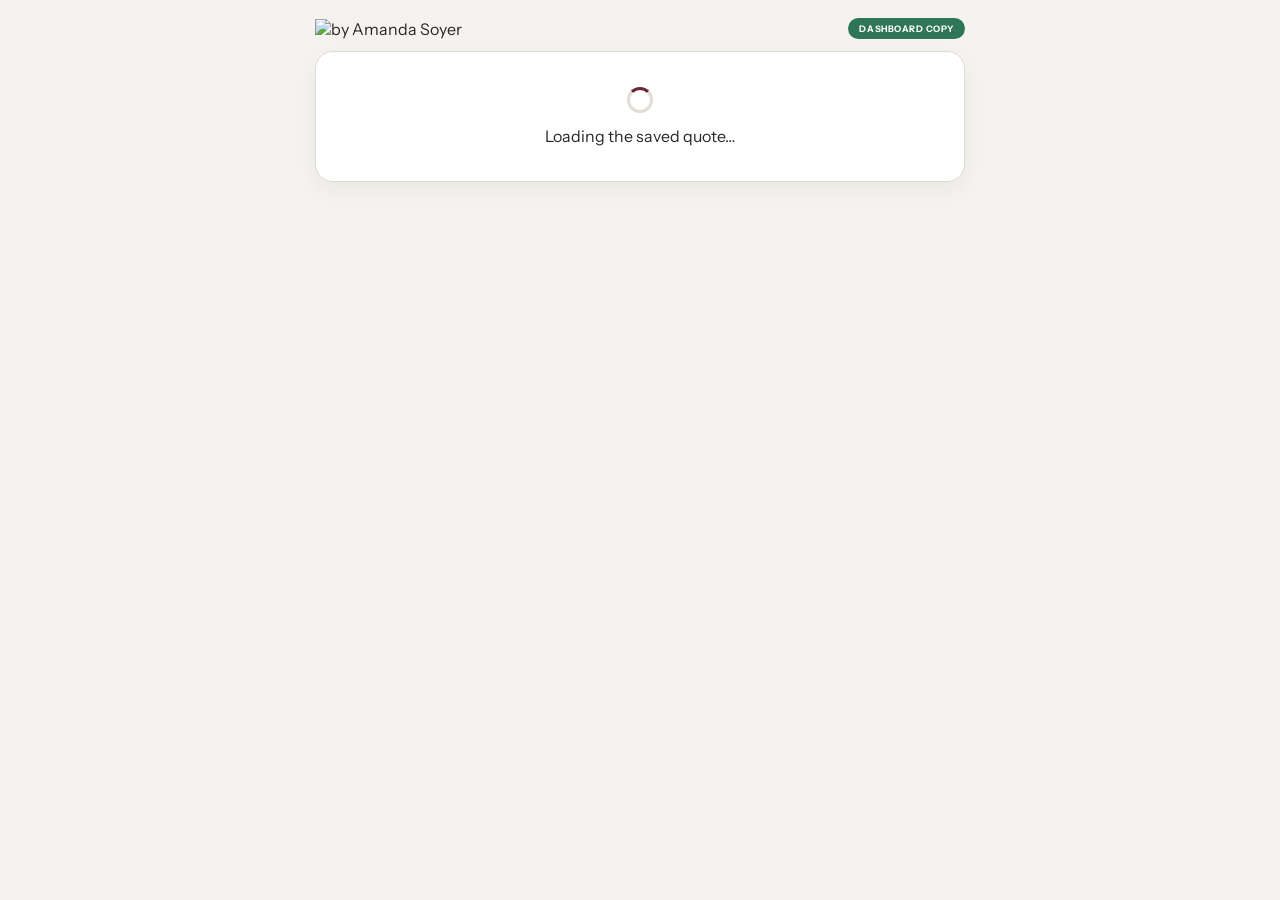
==== commit 88e9cbd1: "v128" ====
--- a/order/index.html
+++ b/order/index.html
@@ -3,129 +3,56 @@
 <head>
   <meta charset="utf-8">
   <meta name="viewport" content="width=device-width,initial-scale=1,minimum-scale=1,maximum-scale=1,user-scalable=no,viewport-fit=cover">
-  <meta name="robots" content="noindex,nofollow">
-  <meta name="theme-color" content="#6D2435">
-  <title>Your private order · byAS</title>
-  <link rel="icon" href="https://ivnybivjjydihltknlmo.supabase.co/storage/v1/object/public/references/icons-byas/favicon.ico" sizes="any">
-  <link rel="icon" type="image/png" sizes="32x32" href="https://ivnybivjjydihltknlmo.supabase.co/storage/v1/object/public/references/icons-byas/favicon-32x32.png">
-  <link rel="apple-touch-icon" sizes="180x180" href="https://ivnybivjjydihltknlmo.supabase.co/storage/v1/object/public/references/icons-byas/apple-touch-icon.png">
-  <link rel="manifest" href="../site.webmanifest">
-  <meta property="og:type" content="website">
-  <meta property="og:site_name" content="byAmandaSoyer">
-  <meta property="og:title" content="Your private order · byAS">
-  <meta property="og:description" content="Your secure order confirmation · Confirmação segura da sua encomenda">
-  <meta property="og:url" content="https://byamandasoyer.pt/order/">
-  <meta property="og:image" content="https://ivnybivjjydihltknlmo.supabase.co/storage/v1/object/public/references/icons-byas/social-preview.png?v=20260722-3">
-  <meta property="og:image:secure_url" content="https://ivnybivjjydihltknlmo.supabase.co/storage/v1/object/public/references/icons-byas/social-preview.png?v=20260722-3">
-  <meta property="og:image:type" content="image/png">
-  <meta property="og:image:width" content="1200">
-  <meta property="og:image:height" content="630">
-  <meta property="og:image:alt" content="byAS Lisbon Baking Studio logo">
-  <meta property="og:locale" content="en_GB">
-  <meta property="og:locale:alternate" content="pt_PT">
-  <meta name="twitter:card" content="summary_large_image">
-  <meta name="twitter:title" content="Your private order · byAS">
-  <meta name="twitter:description" content="Your secure order confirmation · Confirmação segura da sua encomenda">
-  <meta name="twitter:image" content="https://ivnybivjjydihltknlmo.supabase.co/storage/v1/object/public/references/icons-byas/social-preview.png?v=20260722-3">
-  <link rel="stylesheet" href="/security-hardening.css">
-  <script src="/security-hardening.js" defer></script>
+  <meta name="robots" content="noindex,nofollow,noarchive">
+  <meta name="theme-color" content="#F4F3F0">
+  <title>Dashboard Copy · ByAmandaSoyer</title>
   <link rel="preconnect" href="https://fonts.googleapis.com">
   <link rel="preconnect" href="https://fonts.gstatic.com" crossorigin>
-  <link href="https://fonts.googleapis.com/css2?family=DM+Sans:wght@400;500;600;700&family=Playfair+Display:wght@600&display=swap" rel="stylesheet">
+  <link href="https://fonts.googleapis.com/css2?family=Instrument+Sans:wght@400;500;600;700&family=Playfair+Display:wght@600&display=swap" rel="stylesheet">
   <style>
-    :root{--bg:#f4f4f1;--card:#fff;--ink:#202624;--muted:#6e7773;--line:#dde1de;--brand:#6d2435;--brand-soft:#f4e8eb;--ok:#2f7257;--warn:#8d651b;--shadow:0 12px 40px rgba(26,34,30,.08)}
-    *{box-sizing:border-box;-webkit-tap-highlight-color:transparent}body{margin:0;background:var(--bg);color:var(--ink);font-family:'DM Sans',system-ui,sans-serif}.wrap{width:min(680px,100%);margin:0 auto;padding:22px 16px 55px}.brand{text-align:center;margin:4px 0 24px}.brand-logo{width:min(300px,80vw);margin:0 auto}.brand span{display:block;font:500 10px 'DM Sans',sans-serif;letter-spacing:.18em;text-transform:uppercase;color:var(--muted);margin-top:3px}.card{background:var(--card);border:1px solid var(--line);border-radius:18px;box-shadow:var(--shadow);padding:20px;margin-bottom:12px}h1{font-size:13px;text-transform:uppercase;letter-spacing:.11em;color:var(--muted);margin:0 0 8px}.customer-name{font:600 28px 'Playfair Display',serif;color:var(--brand);margin:0 0 17px}h2{font:600 23px 'Playfair Display',serif;margin:0 0 4px}.sub{color:var(--muted);font-size:14px;line-height:1.5}.details{margin-top:16px;border-top:1px solid var(--line)}.row{display:flex;justify-content:space-between;gap:18px;padding:11px 0;border-bottom:1px solid var(--line);font-size:14px}.row span:first-child{color:var(--muted);flex:0 0 38%}.row b{text-align:right;overflow-wrap:anywhere}.receipt{margin-top:18px;border:1px solid #d9d9d4;border-radius:0;overflow:hidden;background:#fff;color:#171717;font-family:ui-monospace,SFMono-Regular,Menlo,Monaco,Consolas,'Liberation Mono',monospace;box-shadow:none}.receipt-head{padding:10px 12px;border-bottom:1px dashed #bebeb8;background:#fff;font-size:11px;font-weight:800;letter-spacing:.08em;text-transform:uppercase}.receipt-row{display:grid;grid-template-columns:minmax(0,auto) minmax(14px,1fr) auto;align-items:end;gap:7px;min-height:34px;padding:8px 11px;font-size:11px;line-height:1.35}.receipt-row:nth-child(odd){background:#fafaf9}.receipt-row:nth-child(even){background:#fff}.receipt-name{min-width:0;overflow-wrap:anywhere}.receipt-dots{height:1em;border-bottom:1px dotted #aaa;transform:translateY(-3px)}.receipt-price{font-weight:800;white-space:nowrap}.receipt-price.free{color:var(--ok)}.receipt-price.quote{color:#686864;font-size:10px}.receipt-note{grid-column:1/-1;margin-top:1px;padding-top:6px;border-top:1px dotted #c6c6c0;color:#555;font-family:'DM Sans',system-ui,sans-serif;font-size:10.5px;line-height:1.45;overflow-wrap:anywhere}.receipt-total{border-top:1px dashed #aaa;font-size:12px;font-weight:800;background:#fff!important}.money-summary{display:flex;justify-content:center;background:#f0f2f0;border-radius:14px;padding:16px 18px}.money-pair{display:grid;grid-template-columns:auto auto auto;grid-template-rows:auto auto;align-items:baseline;justify-content:center;column-gap:9px;row-gap:1px}.deposit-amount{grid-column:1;grid-row:1;color:var(--ink);font-size:30px;font-weight:700;letter-spacing:-.04em}.money-slash{grid-column:2;grid-row:1;color:#9aa19e;font-size:22px;font-weight:500}.total-amount{grid-column:3;grid-row:1;color:var(--ink);font-size:21px;font-weight:650;letter-spacing:-.025em}.deposit-label,.total-label{color:var(--muted);font-size:11px;line-height:1.2;text-align:center}.deposit-label{grid-column:1;grid-row:2}.total-label{grid-column:3;grid-row:2}.instruction{font-size:14px;line-height:1.6;margin:17px 1px 2px}.pay-method{display:grid;grid-template-columns:1fr auto;align-items:center;gap:10px;border:1px solid var(--line);border-radius:13px;padding:13px 14px;margin-top:9px}.pay-method small{display:block;color:var(--muted);text-transform:uppercase;letter-spacing:.08em;font-weight:700;margin-bottom:4px}.pay-method code{font:600 14px 'DM Sans',sans-serif;word-break:break-all}.copy{border:1px solid var(--line);background:#f0f2f0;border-radius:9px;padding:8px 10px;font:600 12px 'DM Sans',sans-serif;cursor:pointer}.actions{display:grid;gap:9px;margin-top:16px}.btn{border:0;border-radius:12px;padding:13px 15px;font:700 14px 'DM Sans',sans-serif;cursor:pointer}.primary{background:var(--brand);color:#fff}.secondary{background:transparent;border:1px solid var(--line);color:var(--muted)}.notice{background:#eef4f1;border:1px solid #cbddd4;color:#285744;border-radius:13px;padding:13px;font-size:13px;line-height:1.5;margin-top:12px}.courier{background:#edf3f6;border-color:#cbdde5;color:#2d5263}.expiry{text-align:center;color:var(--muted);font-size:12px;margin-top:15px}.state{text-align:center;padding:48px 20px;color:var(--muted)}.state h2{color:var(--ink);margin-bottom:8px}.hidden{display:none}.spinner{width:28px;height:28px;border:3px solid var(--line);border-top-color:var(--brand);border-radius:50%;animation:spin .8s linear infinite;margin:0 auto 13px}@keyframes spin{to{transform:rotate(360deg)}}
-    .money-summary{display:grid;grid-template-columns:1fr 1fr;gap:10px;background:transparent;padding:0}
-    .money-card{display:flex;min-height:94px;flex-direction:column;align-items:center;justify-content:center;border:1px solid var(--line);border-radius:14px;background:#f0f2f0;padding:14px;text-align:center}
-    .money-card span{color:var(--muted);font-size:11px;font-weight:700;letter-spacing:.04em;text-transform:uppercase}
-    .money-card b{margin-top:5px;color:var(--ink);font-size:27px;font-weight:700;letter-spacing:-.035em}
-    .money-card.total-card{background:#fff}
-    @media(max-width:480px){.wrap{padding:16px 12px 42px}.card{padding:17px;border-radius:16px}.row{align-items:flex-start}.pay-method{grid-template-columns:1fr}.copy{width:100%}.money-summary{grid-template-columns:1fr}.money-card{min-height:82px}}
+    *{box-sizing:border-box}html,body{margin:0;min-height:100%;background:#F4F3F0;color:#292824;font-family:'Instrument Sans',system-ui,sans-serif}body{padding:18px 12px 40px}.wrap{width:min(650px,100%);margin:auto}.topbar{display:flex;align-items:center;justify-content:space-between;gap:12px;margin-bottom:12px}.brand{display:flex;align-items:center;gap:10px}.brand img{width:150px;height:auto}.back{border:1px solid #DAD7D1;border-radius:10px;background:#fff;color:#6D2435;padding:9px 12px;text-decoration:none;font-size:12px;font-weight:700}.copy-pill{display:inline-flex;align-items:center;border-radius:999px;background:#2E7655;color:#fff;padding:5px 11px;font-size:9px;font-weight:800;letter-spacing:.06em;text-transform:uppercase;white-space:nowrap}.admin-banner{border:1px solid #C9D9CF;border-radius:15px;background:linear-gradient(135deg,#EDF5F0,#F8FAF8);padding:14px;margin-bottom:12px}.admin-title{display:flex;align-items:center;justify-content:space-between;gap:10px}.admin-heading{display:flex;flex-direction:column;gap:2px}.admin-title strong{font-size:15px}.banner-kicker{display:block;color:#2E7655;font-size:9px;font-weight:800;letter-spacing:.12em;text-transform:uppercase}.copy-badge{border-radius:999px;background:#2E7655;color:#fff;padding:3px 8px;font-size:9px;font-weight:800;letter-spacing:.04em;text-transform:uppercase;white-space:nowrap}.admin-meta{display:grid;grid-template-columns:repeat(2,minmax(0,1fr));gap:8px;margin-top:12px}.meta{border:1px solid #D9E2DC;border-radius:10px;background:rgba(255,255,255,.7);padding:9px}.meta span{display:block;color:#77736D;font-size:9px;font-weight:700;letter-spacing:.07em;text-transform:uppercase}.meta b{display:block;margin-top:4px;font-size:12px}.meta small{display:block;margin-top:3px;color:#8A8A84;font-size:10px;font-weight:600;font-style:italic}.card{background:#fff;border:1px solid #DDD9D3;border-radius:18px;padding:20px;margin-bottom:12px;box-shadow:0 8px 22px rgba(39,32,27,.05)}h1{margin:0 0 9px;font:600 27px 'Playfair Display',serif;color:#6D2435}.customer-name{margin:0;font-size:19px;font-weight:700}.cake-line{margin:4px 0 17px;color:#69655F;font-size:14px}.details{border-top:1px solid #E5E1DB}.row{display:flex;justify-content:space-between;gap:18px;padding:11px 1px;border-bottom:1px solid #ECE8E2;font-size:13px}.row span{color:#77736D}.row b{text-align:right;font-weight:600}.receipt{margin-top:18px;border:1px solid #DDD7D0;border-radius:13px;overflow:hidden}.receipt-head{padding:11px 13px;background:#F5F1ED;color:#6D2435;font-size:12px;font-weight:800;text-transform:uppercase;letter-spacing:.05em}.receipt-row{display:grid;grid-template-columns:auto 1fr auto;gap:7px;padding:9px 13px;border-top:1px solid #EEE9E4;font-size:12px}.receipt-dots{border-bottom:1px dotted #C9C3BC;transform:translateY(-4px)}.receipt-price{font-weight:700}.receipt-note{grid-column:1/-1;color:#77736D;font-size:10.5px;line-height:1.4}.receipt-total{background:#FBF8F5;font-size:13px;font-weight:800}.money-summary{display:grid;grid-template-columns:1fr 1fr;gap:9px}.money-card{border:1px solid #DED9D2;border-radius:12px;padding:13px;text-align:center}.money-card span{display:block;color:#77736D;font-size:10px;text-transform:uppercase;letter-spacing:.05em}.money-card b{display:block;margin-top:5px;color:#6D2435;font-size:21px}.instruction,.notice{font-size:12.5px;line-height:1.55;color:#625E58}.pay-method{display:flex;align-items:center;justify-content:space-between;gap:10px;padding:12px;border:1px solid #E2DED8;border-radius:11px;margin-top:8px}.pay-method small{display:block;color:#77736D}.pay-method code{font:650 13px 'Instrument Sans',sans-serif}.state{text-align:center;padding:35px 22px}.state h2{font:600 24px 'Playfair Display',serif;color:#6D2435}.spinner{width:26px;height:26px;margin:0 auto 13px;border:3px solid #E2DDD7;border-top-color:#6D2435;border-radius:50%;animation:spin .7s linear infinite}@keyframes spin{to{transform:rotate(360deg)}}
+    @media(max-width:520px){body{padding:10px 8px 28px}.brand img{width:128px}.card{padding:16px}.admin-meta{grid-template-columns:1fr}.row{gap:10px}.row b{max-width:61%}}
   </style>
 </head>
 <body>
-  <main class="wrap"><div class="brand"><img class="brand-logo" src="https://ivnybivjjydihltknlmo.supabase.co/storage/v1/object/public/references/images/byAmandaSoyer_Logo_NoBackground.png" alt="by Amanda Soyer"><span>Cake Studio · Lisbon</span></div><div id="app"><div class="card state"><div class="spinner"></div><div>Loading your quote…</div></div></div></main>
+  <main class="wrap">
+    <div class="topbar"><div class="brand"><img src="https://ivnybivjjydihltknlmo.supabase.co/storage/v1/object/public/references/images/byAmandaSoyer_Logo_NoBackground.png" alt="by Amanda Soyer"></div><span class="copy-pill">Dashboard Copy</span></div>
+    <div id="app"><section class="card state"><div class="spinner"></div><div>Loading the saved quote…</div></section></div>
+  </main>
   <script src="https://cdn.jsdelivr.net/npm/@supabase/supabase-js@2"></script>
   <script>
-    const SB_URL='https://ivnybivjjydihltknlmo.supabase.co';
-    const SB_KEY='sb_publishable_JgB-ewQdFNoFS25-tOxp4g_G-I0s1E2';
-    const sb=window.supabase.createClient(SB_URL,SB_KEY);
-    const app=document.getElementById('app');
-    const pageQuery=new URLSearchParams(location.search);
-    const token=(()=>{const q=pageQuery.get('token');if(q)return q;const p=location.pathname.split('/').filter(Boolean);const last=p[p.length-1]||'';return ['order','index.html'].includes(last)?'':last;})();
-    const requestedLang=String(pageQuery.get('lang')||'').toLowerCase();
-    let order=null,lang=requestedLang==='pt'||(requestedLang!=='en'&&/^pt\b/i.test(navigator.language||''))?'pt':'en';
-    const T={
-      en:{summary:'Order Summary',cakeSize:'Cake Size',portionSize:'Portion Size',flavour:'Cake Flavour',colors:'Colors',candle:'Candle',addons:'Add-ons',allergies:'Allergies',writing:'Writing',pickup:'Pick-up',total:'Total',deposit:'Reservation Deposit (50%)',intro:'To confirm your booking, please pay the 50% non-refundable deposit using one of the payment methods below.',mbway:'MB Way',iban:'IBAN',copy:'Copy',copied:'Copied ✓',after:'Once you’ve made the deposit, please send your proof of payment via WhatsApp. I’ll then confirm your booking and send your order confirmation.',accept:'I accept — I’ll pay the deposit',cancel:'Cancel this order',expires:'This quote expires',courier:'You selected the courier option. This remains a collection order: you are responsible for booking and tracking your Uber/Bolt courier for the agreed date and time.',acceptedTitle:'Thank you',accepted:'Your acceptance has been recorded. Please make the deposit and send your proof of payment via WhatsApp.',cancelledTitle:'Order cancelled',cancelled:'Your cancellation has been recorded.',expiredTitle:'Your quote has expired.',expiredValidity:'The confirmation period for this quote has ended.',expiredAction:'Message me on WhatsApp to check availability. If your requested date is still available, I’ll prepare a new quote.',invalidTitle:'This quote is unavailable',invalid:'This link is unavailable. Please message me on WhatsApp so I can help.',error:'Something went wrong. Please try again.'},
-      pt:{summary:'Resumo da Encomenda',cakeSize:'Tamanho do Bolo',portionSize:'Número de Porções',flavour:'Sabor do Bolo',colors:'Cores',candle:'Vela',addons:'Extras',allergies:'Alergias',writing:'Mensagem',pickup:'Levantamento',total:'Total',deposit:'Sinal de Reserva (50%)',intro:'Para confirmar a sua reserva, pague o sinal não reembolsável de 50% através de um dos métodos abaixo.',mbway:'MB Way',iban:'IBAN',copy:'Copiar',copied:'Copiado ✓',after:'Depois de efetuar o pagamento do sinal, envie o comprovativo por WhatsApp. Em seguida, confirmarei a sua reserva e enviarei a confirmação da encomenda.',accept:'Aceito — vou pagar o sinal',cancel:'Cancelar esta encomenda',expires:'Este orçamento expira',courier:'Selecionou a opção de estafeta. Esta continua a ser uma encomenda para levantamento: deverá reservar e acompanhar o seu estafeta Uber/Bolt para a data e hora combinadas.',acceptedTitle:'Obrigada',accepted:'A sua aceitação foi registada. Efetue o pagamento do sinal e envie o comprovativo por WhatsApp.',cancelledTitle:'Encomenda cancelada',cancelled:'O cancelamento da sua encomenda foi registado.',expiredTitle:'O seu orçamento expirou.',expiredValidity:'O período de confirmação deste orçamento terminou.',expiredAction:'Envie-me uma mensagem pelo WhatsApp para confirmar a disponibilidade. Se a data que pediu ainda estiver disponível, prepararei um novo orçamento.',invalidTitle:'Este orçamento não está disponível',invalid:'Esta ligação não está disponível. Envie-me uma mensagem pelo WhatsApp para que eu possa ajudar.',error:'Ocorreu um erro. Tente novamente.'}
-    };
-    const tr=k=>T[lang][k];const esc=v=>String(v==null?'':v).replace(/[&<>"']/g,c=>({'&':'&amp;','<':'&lt;','>':'&gt;','"':'&quot;',"'":'&#39;'}[c]));
-    const money=v=>new Intl.NumberFormat(lang==='pt'?'pt-PT':'en-IE',{style:'currency',currency:'EUR'}).format(Number(v||0));
-function dateText(iso,time){const d=new Date(iso+'T00:00:00');const locale=lang==='pt'?'pt-PT':'en-GB';const date=new Intl.DateTimeFormat(locale,{day:'numeric',month:'long',year:'numeric'}).format(d);const weekday=new Intl.DateTimeFormat(locale,{weekday:'long'}).format(d);const timeMatch=String(time||'').match(/\d{1,2}:\d{2}/);const tm=timeMatch?timeMatch[0]:String(time||'');return `${date} · ${tm} · ${weekday}`;}
-    const PT_VALUE={
-      'XS Bento':'Bento XS','Double Tier - S+M':'Dois Andares - S+M','Double Tier - M+L':'Dois Andares - M+L',
-      'Round':'Redondo','Heart':'Coração','Square':'Quadrado','Rectangle':'Retangular',
-      'Vanilla Berry':'Baunilha e Frutos Vermelhos','Vanilla Chocolate Duo':'Duo de Baunilha e Chocolate','Chocolate Vanilla Duo':'Duo de Chocolate e Baunilha','Red Velvet Classic':'Red Velvet Clássico','Lemon Raspberry':'Limão e Framboesa','Chocolate Berry Bliss':'Chocolate e Frutos Vermelhos','Chocolate Salted Caramel':'Chocolate e Caramelo Salgado','Cookies and Cream':'Bolacha e Creme','Berry Cheesecake':'Cheesecake de Frutos Vermelhos','Pistachio Strawberry':'Pistáchio e Morango','Salted Caramel Peanut':'Caramelo Salgado e Amendoim','Coconut Passion':'Coco e Maracujá',
-      'White':'Branco','Ivory':'Marfim','Pink':'Rosa','Rose':'Rosa forte','Red':'Vermelho','Burgundy':'Bordô','Peach':'Pêssego','Orange':'Laranja','Yellow':'Amarelo','Sage':'Sálvia','Green':'Verde','Mint':'Menta','Sky':'Azul-céu','Navy':'Marinho','Navy blue':'Azul-marinho','Lilac':'Lilás','Purple':'Roxo','Brown':'Castanho','Black':'Preto','Teal':'Turquesa','Dark green':'Verde-escuro','Neon green':'Verde néon','Neon yellow':'Amarelo néon','Neon orange':'Laranja néon',
-      'Handwritten Cursive Text':'Texto cursivo à mão','Fondant Letters':'Letras de fondant','Cutout Letters':'Letras recortadas','None':'Nenhum','No cupcakes':'Sem cupcakes','No decoration':'Sem decoração','Bows':'Laços','Edible prints':'Impressões comestíveis','Custom themed images':'Imagens temáticas personalizadas','Paper butterflies':'Borboletas de papel','Maraschino cherries':'Cerejas Maraschino','Maraschino cherries + glitter':'Cerejas Maraschino + glitter','Decorative balls':'Bolas decorativas','Disco balls':'Bolas de disco','Fresh edible flowers':'Flores comestíveis frescas','Fresh fruits':'Frutas frescas','Gold or silver star, sun, moon':'Estrela, sol ou lua (dourado/prateado)','Custom':'Personalizado','Yes':'Sim','No':'Não','None declared':'Nenhuma declarada'
-    };
-    function localValue(value){const text=String(value==null?'':value).trim();return lang==='pt'?(PT_VALUE[text]||text):text;}
-function sizeText(value){const raw=String(value||'').trim().replace(/\s+Size$/i,'');if(!raw)return '';if(lang==='pt'){const translated=localValue(raw);return /^(Bento|Dois Andares)/i.test(translated)?translated:`Tamanho ${translated}`;}return /\bSize$/i.test(String(value||''))?String(value).trim():`${raw} Size`;}
-function shapeText(value){const raw=String(value||'').trim().replace(/\s+Shape$/i,'');if(!raw)return '';return lang==='pt'?`Formato ${localValue(raw).toLocaleLowerCase('pt-PT')}`:`${raw} Shape`;}
-function portionText(value){const text=String(value||'').trim();if(!text)return '';return lang==='pt'&&!/porç/i.test(text)?`${text} porções`:text;}
-function flavourText(value){return localValue(value);}
-    function listText(value){if(!Array.isArray(value))return localValue(value||'');return value.map(v=>localValue(Array.isArray(v)?v[0]:v)).filter(Boolean).join(', ');}
+    const SB_URL='https://ivnybivjjydihltknlmo.supabase.co',SB_KEY='sb_publishable_JgB-ewQdFNoFS25-tOxp4g_G-I0s1E2';
+    const sb=window.supabase.createClient(SB_URL,SB_KEY),app=document.getElementById('app'),query=new URLSearchParams(location.search);
+    const token=(()=>{const q=query.get('token');if(q)return q;const p=location.pathname.split('/').filter(Boolean),last=p[p.length-1]||'';return ['order','index.html'].includes(last)?'':last;})();
+    let order=null,lang='en';
+    const T={en:{summary:'Order Summary',cakeSize:'Cake Size',portionSize:'Portion Size',flavour:'Cake Flavour',colors:'Colors',candle:'Candle',addons:'Add-ons',allergies:'Allergies',writing:'Writing',pickup:'Pick-up',deposit:'Deposit',totalPrice:'Total Price',intro:'This is the permanent dashboard copy of the confirmation form sent to the customer.',mbway:'MB Way',iban:'IBAN'},pt:{summary:'Resumo da Encomenda',cakeSize:'Tamanho do Bolo',portionSize:'Número de Porções',flavour:'Sabor do Bolo',colors:'Cores',candle:'Vela',addons:'Extras',allergies:'Alergias',writing:'Mensagem',pickup:'Levantamento',deposit:'Sinal',totalPrice:'Preço total',intro:'Esta é a cópia permanente do formulário de confirmação enviado ao cliente.',mbway:'MB Way',iban:'IBAN'}};
+    const tr=k=>T[lang][k],esc=v=>String(v==null?'':v).replace(/[&<>"']/g,c=>({'&':'&amp;','<':'&lt;','>':'&gt;','"':'&quot;',"'":'&#39;'}[c])),money=v=>new Intl.NumberFormat(lang==='pt'?'pt-PT':'en-IE',{style:'currency',currency:'EUR'}).format(Number(v||0));
+    const PT_VALUE={'XS Bento':'Bento XS','Double Tier - S+M':'Dois Andares - S+M','Double Tier - M+L':'Dois Andares - M+L','Round':'Redondo','Heart':'Coração','Square':'Quadrado','Rectangle':'Retangular','Vanilla Berry':'Baunilha e Frutos Vermelhos','Vanilla Chocolate Duo':'Duo de Baunilha e Chocolate','Chocolate Vanilla Duo':'Duo de Chocolate e Baunilha','Red Velvet Classic':'Red Velvet Clássico','Lemon Raspberry':'Limão e Framboesa','Chocolate Berry Bliss':'Chocolate e Frutos Vermelhos','Chocolate Salted Caramel':'Chocolate e Caramelo Salgado','Cookies and Cream':'Bolacha e Creme','Berry Cheesecake':'Cheesecake de Frutos Vermelhos','Pistachio Strawberry':'Pistáchio e Morango','Salted Caramel Peanut':'Caramelo Salgado e Amendoim','Coconut Passion':'Coco e Maracujá','White':'Branco','Ivory':'Marfim','Pink':'Rosa','Rose':'Rosa forte','Red':'Vermelho','Burgundy':'Bordô','Peach':'Pêssego','Orange':'Laranja','Yellow':'Amarelo','Sage':'Sálvia','Green':'Verde','Mint':'Menta','Sky':'Azul-céu','Navy':'Marinho','Navy blue':'Azul-marinho','Lilac':'Lilás','Purple':'Roxo','Brown':'Castanho','Black':'Preto','Teal':'Turquesa','Dark green':'Verde-escuro','Neon green':'Verde néon','Neon yellow':'Amarelo néon','Neon orange':'Laranja néon','Fondant Letters':'Letras de fondant','Cutout Letters':'Letras recortadas','No cupcakes':'Sem cupcakes','No decoration':'Sem decoração','Bows':'Laços','Edible prints':'Impressões comestíveis','Custom themed images':'Imagens temáticas personalizadas','Paper butterflies':'Borboletas de papel','Decorative balls':'Bolas decorativas','Disco balls':'Bolas de disco','Fresh edible flowers':'Flores comestíveis frescas','Fresh fruits':'Frutas frescas','Custom':'Personalizado','Yes':'Sim','No':'Não','None declared':'Nenhuma declarada'};
+    function localValue(v){const x=String(v==null?'':v).trim();return lang==='pt'?(PT_VALUE[x]||x):x;}
+    function sizeText(v){const raw=String(v||'').trim().replace(/\s+Size$/i,'');if(!raw)return '';if(lang==='pt'){const x=localValue(raw);return /^(Bento|Dois Andares)/i.test(x)?x:`Tamanho ${x}`;}return `${raw} Size`;}
+    function shapeText(v){const raw=String(v||'').trim().replace(/\s+Shape$/i,'');return !raw?'':lang==='pt'?`Formato ${localValue(raw).toLocaleLowerCase('pt-PT')}`:`${raw} Shape`;}
+    function portionText(v){const x=String(v||'').trim();return lang==='pt'&&x&&!/porç/i.test(x)?`${x} porções`:x;}
+    function listText(v){if(!Array.isArray(v))return localValue(v||'');return v.map(x=>localValue(Array.isArray(x)?x[0]:x)).filter(Boolean).join(', ');}
+    function dateText(iso,time){const d=new Date(`${iso}T00:00:00`),locale=lang==='pt'?'pt-PT':'en-GB',date=new Intl.DateTimeFormat(locale,{day:'numeric',month:'long',year:'numeric'}).format(d),weekday=new Intl.DateTimeFormat(locale,{weekday:'long'}).format(d);return `${date} · ${time||''} · ${weekday}`;}
     function detailRow(label,value){return value?`<div class="row"><span>${esc(label)}</span><b>${esc(value)}</b></div>`:'';}
     function receiptHTML(x){
-      const pt=lang==='pt';
-      const labels={head:pt?'Detalhes do preço':'Price details',base:pt?'Bolo base':'Base Cake',custom:pt?'Orçamento personalizado':'Custom Cake Quote',extra:pt?'Cor extra do bolo':'Extra cake colour',pigment:pt?'Cor de pigmento intenso':'High-pigment colour',candles:pt?'Velas':'Candles',rush:pt?'Pedido urgente':'Rush order',adjust:pt?'Itens orçamentados':'Quoted Items',included:pt?'Incluído no orçamento':'Included in quote',free:pt?'Grátis':'Free',total:pt?'Total final':'Final total'};
-      const size=String(x.cake_size||x.size||'').trim();
-      const sizeWithUnit=size?sizeText(size):'—';
-      const big=size==='L'||size==='XL';
-      const finalPrice=Number(x.price||0);
-      const rows=[];
-      let known=0;
-      const add=(name,amount,kind='',description='')=>{rows.push({name,amount,kind,description});if(typeof amount==='number')known+=amount;};
-      const basePrices={'XS Bento':30,'S':40,'M':55,'L':80,'XL':110};
-      const shapePrices={Heart:big?8:5,Square:big?8:5,Rectangle:big?10:8};
-      const signature=new Set(['Berry Cheesecake','Pistachio Strawberry','Salted Caramel Peanut','Biscoff','Coconut Passion']);
-      const writingPrices={'Fondant Letters':big?6:5,'Cutout Letters':big?10:8};
-      const decorPrices={Bows:big?5:3,'Edible prints':big?15:10,'Paper butterflies':big?8:5,'Maraschino cherries':big?8:6,'Maraschino cherries + glitter':big?10:8};
-      const quotedDecor=new Set(['Custom themed images','Decorative balls','Disco balls','Fresh edible flowers','Fresh fruits','Gold or silver star, sun, moon','Custom']);
-      const base=basePrices[size];
-const rawShape=String(x.shape||'').replace(/\s+Shape$/i,'');
-if(shapePrices[rawShape])add(shapeText(rawShape),shapePrices[rawShape]);
-      if(signature.has(x.flavor))add(flavourText(x.flavor),big?(size==='XL'?10:8):6);
-      const extraColours=Math.max(0,(Array.isArray(x.colors)?x.colors.length:0)-2);
-      if(extraColours)add(`${labels.extra} ×${extraColours}`,extraColours*5);
-      const pigmentCount=Array.isArray(x.pigment)?x.pigment.length:0;
-      if(pigmentCount)add(`${labels.pigment} ×${pigmentCount}`,pigmentCount*(big?7:5));
-      (Array.isArray(x.write_methods)?x.write_methods:[]).forEach(name=>{if(writingPrices[name])add(localValue(name),writingPrices[name]);});
-      if(/^6 Cupcakes$/i.test(x.cupcakes||''))add(localValue(x.cupcakes),15);
-      if(/^12 Cupcakes$/i.test(x.cupcakes||''))add(localValue(x.cupcakes),30);
-      (Array.isArray(x.addons)?x.addons:[]).forEach(name=>{if(decorPrices[name])add(localValue(name),decorPrices[name]);else if(quotedDecor.has(name))add(localValue(name),labels.included,'quote');});
-      if(/^yes$/i.test(x.candles||''))add(labels.candles,labels.free,'free');
-      const rush=Number(x.rush_surcharge||0);if(rush)add(labels.rush,rush);
-      const courier=Number(x.courier_fee||(x.courier?2:0))||0;if(courier)add(pt?'Taxa de estafeta':'Courier fee',courier);
-      const surchargeTotal=known;
-      const quotedDescription=String(x.quoted_items_description||'').trim();
-      if(base!=null){rows.unshift({name:`${labels.base} · ${sizeWithUnit}`,amount:base,kind:'base'});known+=base;const adjustment=Math.round((finalPrice-known)*100)/100;if(Math.abs(adjustment)>=.01)add(labels.adjust+(quotedDescription?'*':''),adjustment,'',quotedDescription);}
-      else{const quotedBase=Math.max(0,Math.round((finalPrice-surchargeTotal)*100)/100);rows.unshift({name:`${labels.custom} · ${sizeWithUnit}`,amount:quotedBase,kind:'base'});known+=quotedBase;const adjustment=Math.round((finalPrice-known)*100)/100;if(Math.abs(adjustment)>=.01)add(labels.adjust+(quotedDescription?'*':''),adjustment,'',quotedDescription);}
-      const amountText=r=>typeof r.amount==='number'?(r.kind==='base'?money(r.amount):`${r.amount<0?'−':'+'}${money(Math.abs(r.amount))}`):r.amount;
-      return `<div class="receipt"><div class="receipt-head">${labels.head}</div>${rows.map(r=>`<div class="receipt-row"><span class="receipt-name">${esc(r.name)}</span><span class="receipt-dots"></span><span class="receipt-price ${r.kind||''}">${esc(amountText(r))}</span>${r.description?`<div class="receipt-note">* ${esc(r.description)}</div>`:''}</div>`).join('')}<div class="receipt-row receipt-total"><span class="receipt-name">${labels.total}</span><span class="receipt-dots"></span><span class="receipt-price">${esc(money(finalPrice))}</span></div></div>`;
+      const pt=lang==='pt',labels={head:pt?'Detalhes do preço':'Price details',base:pt?'Bolo base':'Base Cake',custom:pt?'Orçamento personalizado':'Custom Cake Quote',extra:pt?'Cor extra do bolo':'Extra cake colour',pigment:pt?'Cor de pigmento intenso':'High-pigment colour',candles:pt?'Velas':'Candles',rush:pt?'Pedido urgente':'Rush order',adjust:pt?'Itens orçamentados':'Quoted Items',included:pt?'Incluído no orçamento':'Included in quote',free:pt?'Grátis':'Free',total:pt?'Total final':'Final total'},size=String(x.cake_size||x.size||'').trim(),sizeWithUnit=size?sizeText(size):'—',big=size==='L'||size==='XL',finalPrice=Number(x.price||0),rows=[];let known=0;
+      const add=(name,amount,kind='',description='')=>{rows.push({name,amount,kind,description});if(typeof amount==='number')known+=amount;},basePrices={'XS Bento':30,'S':40,'M':55,'L':80,'XL':110},shapePrices={Heart:big?8:5,Square:big?8:5,Rectangle:big?10:8},signature=new Set(['Berry Cheesecake','Pistachio Strawberry','Salted Caramel Peanut','Biscoff','Coconut Passion']),writingPrices={'Fondant Letters':big?6:5,'Cutout Letters':big?10:8},decorPrices={Bows:big?5:3,'Edible prints':big?15:10,'Paper butterflies':big?8:5,'Maraschino cherries':big?8:6,'Maraschino cherries + glitter':big?10:8},quotedDecor=new Set(['Custom themed images','Decorative balls','Disco balls','Fresh edible flowers','Fresh fruits','Gold or silver star, sun, moon','Custom']),base=basePrices[size],rawShape=String(x.shape||'').replace(/\s+Shape$/i,'');
+      if(shapePrices[rawShape])add(shapeText(rawShape),shapePrices[rawShape]);if(signature.has(x.flavor))add(localValue(x.flavor),big?(size==='XL'?10:8):6);const extra=Math.max(0,(Array.isArray(x.colors)?x.colors.length:0)-2);if(extra)add(`${labels.extra} ×${extra}`,extra*5);const pigment=Array.isArray(x.pigment)?x.pigment.length:0;if(pigment)add(`${labels.pigment} ×${pigment}`,pigment*(big?7:5));(x.write_methods||[]).forEach(n=>{if(writingPrices[n])add(localValue(n),writingPrices[n]);});if(/^6 Cupcakes$/i.test(x.cupcakes||''))add(x.cupcakes,15);if(/^12 Cupcakes$/i.test(x.cupcakes||''))add(x.cupcakes,30);(x.addons||[]).forEach(n=>{if(decorPrices[n])add(localValue(n),decorPrices[n]);else if(quotedDecor.has(n))add(localValue(n),labels.included,'quote');});if(/^yes$/i.test(x.candles||''))add(labels.candles,labels.free,'free');const rush=Number(x.rush_surcharge||0);if(rush)add(labels.rush,rush);const surcharge=known,description=String(x.quoted_items_description||'').trim();if(base!=null){rows.unshift({name:`${labels.base} · ${sizeWithUnit}`,amount:base,kind:'base'});known+=base;const adjustment=Math.round((finalPrice-known)*100)/100;if(Math.abs(adjustment)>=.01)add(labels.adjust+(description?'*':''),adjustment,'',description);}else{const quoted=Math.max(0,Math.round((finalPrice-surcharge)*100)/100);rows.unshift({name:`${labels.custom} · ${sizeWithUnit}`,amount:quoted,kind:'base'});known+=quoted;}
+      const amount=r=>typeof r.amount==='number'?(r.kind==='base'?money(r.amount):`${r.amount<0?'−':'+'}${money(Math.abs(r.amount))}`):r.amount;return `<div class="receipt"><div class="receipt-head">${labels.head}</div>${rows.map(r=>`<div class="receipt-row"><span>${esc(r.name)}</span><span class="receipt-dots"></span><span class="receipt-price">${esc(amount(r))}</span>${r.description?`<div class="receipt-note">* ${esc(r.description)}</div>`:''}</div>`).join('')}<div class="receipt-row receipt-total"><span>${labels.total}</span><span class="receipt-dots"></span><span>${money(finalPrice)}</span></div></div>`;
     }
-    function render(){const x=order;const accepted=x.customer_decision==='accepted';const addons=[listText(x.addons),x.cupcakes&&!/^no cupcakes$/i.test(x.cupcakes)?localValue(x.cupcakes):''].filter(Boolean).join(', ');const allergyText=localValue(x.allergies);document.documentElement.lang=lang;document.title=(lang==='pt'?'A sua encomenda':'Your order')+' · byAS';app.innerHTML=`
-<section class="card"><h1>${tr('summary')}</h1><p class="customer-name">${esc(x.name)}</p><h2>${esc([sizeText(x.cake_size||x.size),shapeText(x.shape)].filter(Boolean).join(' - '))}</h2><div class="details">${detailRow(tr('cakeSize'),sizeText(x.cake_size||x.size))}${detailRow(tr('portionSize'),portionText(x.portion_size))}${detailRow(tr('flavour'),flavourText(x.flavor))}${detailRow(tr('colors'),listText(x.colors))}${detailRow(tr('candle'),localValue(x.candles))}${detailRow(tr('addons'),addons)}${detailRow(tr('allergies'),allergyText)}${x.writing?`<div class="row"><span>${tr('writing')}</span><b>“${esc(x.writing)}”</b></div>`:''}<div class="row"><span>${tr('pickup')}</span><b>${esc(dateText(x.pickup_date,x.pickup_time))}</b></div></div>${receiptHTML(x)}${x.courier?`<div class="notice courier">${tr('courier')}</div>`:''}</section>
-      <section class="card"><div class="money-summary"><div class="money-card deposit-card"><span>${lang==='pt'?'Sinal':'Deposit'}</span><b>${money(x.deposit)}</b></div><div class="money-card total-card"><span>${lang==='pt'?'Preço total':'Total Price'}</span><b>${money(x.price)}</b></div></div><p class="instruction">${tr('intro')}</p>${payMethod(tr('mbway'),x.mbway,'mbway',mbwayNumber(x.mbway))}${payMethod(tr('iban'),x.iban,'iban')}<div class="notice">${tr('after')}</div>${accepted?`<div class="notice"><b>${tr('acceptedTitle')}</b><br>${tr('accepted')}</div>`:`<div class="actions"><button class="btn primary" onclick="respond('accepted')">${tr('accept')}</button><button class="btn secondary" onclick="respond('cancelled')">${tr('cancel')}</button></div>`}<div class="expiry">${tr('expires')}: <span id="countdown"></span></div></section>`;tick();}
-    function mbwayNumber(value){const digits=String(value||'').replace(/\D/g,'');return digits.length>9?digits.slice(-9):digits;}
-    function payMethod(label,value,id,copyValueOverride){const valueToCopy=copyValueOverride==null?value:copyValueOverride;return `<div class="pay-method"><div><small>${esc(label)}</small><code>${esc(value||'—')}</code></div><button class="copy" id="${id}Btn" onclick="copyValue('${id}',decodeURIComponent('${encodeURIComponent(valueToCopy||'')}'))">${tr('copy')}</button></div>`;}
-    function copyValue(id,value){const done=()=>{const b=document.getElementById(id+'Btn');if(b){b.textContent=tr('copied');setTimeout(()=>b.textContent=tr('copy'),1400);}};if(navigator.clipboard&&navigator.clipboard.writeText)navigator.clipboard.writeText(value).then(done).catch(()=>fallback(value,done));else fallback(value,done);}
-    function fallback(value,done){const t=document.createElement('textarea');t.value=value;t.style.position='fixed';t.style.opacity='0';document.body.appendChild(t);t.select();document.execCommand('copy');t.remove();done();}
-    function tick(){const el=document.getElementById('countdown');if(!el)return;const ms=new Date(order.expires_at)-new Date();if(ms<=0){location.reload();return;}const h=Math.floor(ms/3600000),m=Math.floor(ms%3600000/60000);el.textContent=`${h}h ${m}m`;setTimeout(tick,30000);}
-    async function respond(decision){if(decision==='cancelled'&&!confirm(lang==='pt'?'Tem a certeza de que deseja cancelar esta encomenda?':'Are you sure you want to cancel this order?'))return;const {data,error}=await sb.rpc('respond_order_portal',{p_token:token,p_decision:decision});if(error){alert(tr('error'));return;}if(decision==='accepted'){order.customer_decision='accepted';render();}else app.innerHTML=`<section class="card state"><h2>${tr('cancelledTitle')}</h2><p>${tr('cancelled')}</p></section>`;}
-async function init(){const local=['file:'].includes(location.protocol)||['localhost','127.0.0.1'].includes(location.hostname);if(local&&pageQuery.get('preview')==='1'){order={name:'Preview Customer',language:'EN',cake_type:'Custom',shape:'Heart',cake_size:'M',portion_size:'12–16',flavor:'Vanilla Berry',colors:[['Ivory','#eee7d9']],candles:'No',addons:[],cupcakes:'No cupcakes',allergies:'None declared',writing:'Happy Birthday',pickup_date:'2026-07-29',pickup_time:'14:45',price:86,deposit:43,mbway:'+351 912 345 678',mbway_name:'This Legal Name Must Stay Hidden',iban:'PT50 0000 0000 0000 0000 0000 0',expires_at:new Date(Date.now()+36*3600000).toISOString(),customer_decision:'',pigment:[],write_methods:[],rush_surcharge:0,quoted_items_description:'',courier:false};render();return;}if(!token){showInvalid();return;}const {data,error}=await sb.rpc('get_order_portal',{p_token:token});if(error){showInvalid();return;}if(!data){showExpired();return;}order=typeof data==='string'?JSON.parse(data):data;lang=String(order.language).toUpperCase()==='PT'?'pt':'en';if(order.customer_decision==='cancelled'){app.innerHTML=`<section class="card state"><h2>${tr('cancelledTitle')}</h2><p>${tr('cancelled')}</p></section>`;return;}render();}
-    function showExpired(){document.documentElement.lang=lang;app.innerHTML=`<section class="card state"><h2>${tr('expiredTitle')}</h2><p><strong>${tr('expiredValidity')}</strong></p><p>${tr('expiredAction')}</p></section>`;}
-    function showInvalid(){app.innerHTML=`<section class="card state"><h2>${tr('invalidTitle')}</h2><p>${tr('invalid')}</p></section>`;}
+    function adminStatus(x){if(x.terminated_at)return 'Terminated';if(x.is_active)return 'Active';return 'Expired';}
+    function stamp(v){return v?new Date(v).toLocaleString():'—';}
+    function relTime(iso){if(!iso)return '';const diff=new Date(iso).getTime()-Date.now();const abs=Math.abs(diff),s=Math.floor(abs/1000),m=Math.floor(s/60),h=Math.floor(m/60),d=Math.floor(h/24),remM=m%60,remH=h%24,p=n=>n===1?'':'s';let core;if(m<1)core=diff<0?`${s} second${p(s)} ago`:`in ${s} second${p(s)}`;else if(h<1)core=diff<0?`${m} minute${p(m)} ago`:`in ${m} minute${p(m)}`;else if(d<1)core=diff<0?`${h} hour${p(h)} ${remM} minute${p(remM)} ago`:`in ${h} hour${p(h)} ${remM} minute${p(remM)}`;else core=diff<0?`${d} day${p(d)} ${remH} hour${p(remH)} ago`:`in ${d} day${p(d)} ${remH} hour${p(remH)}`;return `(${core})`;}
+    function render(){const x=order;lang=String(x.language).toUpperCase()==='PT'?'pt':'en';document.documentElement.lang=lang;const addons=[listText(x.addons),x.cupcakes&&!/^no cupcakes$/i.test(x.cupcakes)?localValue(x.cupcakes):''].filter(Boolean).join(', '),allergy=localValue(x.allergies);app.innerHTML=`<section class="admin-banner"><div class="admin-title"><strong class="banner-title">Confirmation sent to the customer</strong><span class="copy-badge">Version ${esc(x.version_number)}</span></div><div class="admin-meta"><div class="meta"><span>Customer link</span><b>${adminStatus(x)}</b></div><div class="meta"><span>Customer decision</span><b>${esc(x.customer_decision||'Not submitted')}</b></div><div class="meta"><span>Created</span><b>${esc(stamp(x.created_at))}<small>${relTime(x.created_at)}</small></b></div><div class="meta"><span>Expires / expired</span><b>${esc(stamp(x.expires_at))}<small>${relTime(x.expires_at)}</small></b></div></div></section><section class="card"><h1>${tr('summary')}</h1><p class="customer-name">${esc(x.name)}</p><p class="cake-line">${esc([sizeText(x.cake_size||x.size),shapeText(x.shape)].filter(Boolean).join(' - '))}</p><div class="details">${detailRow(tr('cakeSize'),sizeText(x.cake_size||x.size))}${detailRow(tr('portionSize'),portionText(x.portion_size))}${detailRow(tr('flavour'),localValue(x.flavor))}${detailRow(tr('colors'),listText(x.colors))}${detailRow(tr('candle'),localValue(x.candles))}${detailRow(tr('addons'),addons)}${detailRow(tr('allergies'),allergy)}${x.writing?detailRow(tr('writing'),`“${x.writing}”`):''}${detailRow(tr('pickup'),dateText(x.pickup_date,x.pickup_time))}</div>${receiptHTML(x)}</section><section class="card"><div class="money-summary"><div class="money-card"><span>${tr('deposit')}</span><b>${money(x.deposit)}</b></div><div class="money-card"><span>${tr('totalPrice')}</span><b>${money(x.price)}</b></div></div><p class="instruction">${tr('intro')}</p>${payMethod(tr('mbway'),x.mbway)}${payMethod(tr('iban'),x.iban)}${x.courier?`<div class="notice">${lang==='pt'?'O cliente selecionou a opção de estafeta Uber/Bolt.':'The customer selected the Uber/Bolt courier option.'}</div>`:''}</section>`;}
+    function payMethod(label,value){return `<div class="pay-method"><div><small>${esc(label)}</small><code>${esc(value||'—')}</code></div></div>`;}
+    function showState(title,text){app.innerHTML=`<section class="card state"><h2>${esc(title)}</h2><p>${esc(text)}</p><a class="back" href="/">Return to Dashboard</a></section>`;}
+    async function init(){
+      const local=['file:'].includes(location.protocol)||['localhost','127.0.0.1'].includes(location.hostname);
+      if(local&&query.get('preview')==='1'){order={dashboard_copy:true,version_number:2,is_active:false,terminated_at:new Date().toISOString(),created_at:new Date(Date.now()-172800000).toISOString(),expires_at:new Date(Date.now()-86400000).toISOString(),customer_decision:'accepted',name:'Marta Costa',language:'PT',cake_type:'Custom',shape:'Heart',cake_size:'M',portion_size:'10–12',flavor:'Vanilla Berry',colors:[['Ivory','#eee7d9'],['Burgundy','#6d2435']],candles:'Yes',addons:['Bows'],cupcakes:'No cupcakes',allergies:'None declared',writing:'Parabéns',pickup_date:'2026-08-22',pickup_time:'12:00',price:86,deposit:43,mbway:'+351 912 345 678',iban:'PT50 0000 0000 0000 0000 0000 0',pigment:['Burgundy'],write_methods:['Fondant Letters'],rush_surcharge:0,quoted_items_description:'Cor de pigmento intenso.',courier:false};render();return;}
+      const {data:sessionData}=await sb.auth.getSession();if(!sessionData||!sessionData.session){showState('Dashboard sign-in required','Sign in to the dashboard before opening this permanent copy.');return;}if(!token){showState('Dashboard copy unavailable','The confirmation token is missing.');return;}
+      const {data,error}=await sb.rpc('get_order_portal_admin',{p_token:token});if(error||!data){showState('Dashboard copy unavailable',error?error.message:'This saved confirmation version could not be found.');return;}order=typeof data==='string'?JSON.parse(data):data;render();
+    }
     init();
   </script>
 </body>
